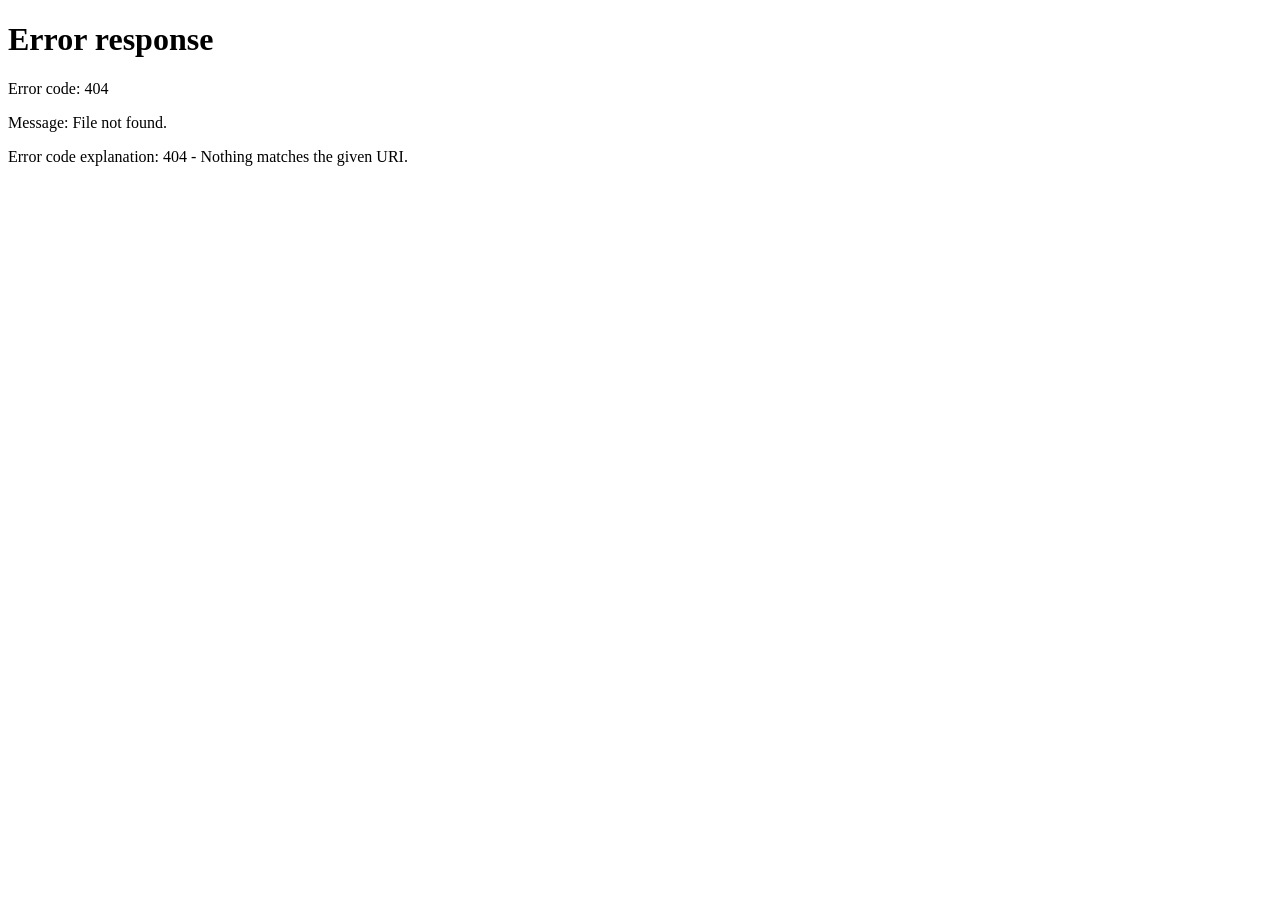
==== public/laporan.html @ 0c18d3c2 "feat: halaman laporan, helper kasir, dan kasir kirim token" ====
```html
<!DOCTYPE html>
<html lang="id">
<head>
<meta charset="UTF-8">
<meta name="viewport" content="width=device-width, initial-scale=1">
<title>Laporan Transaksi - BookPOS</title>
<style>
  body { font-family: system-ui, sans-serif; margin: 0; background: #f4f5f7; color: #1f2937; }
  header { background: #1e293b; color: #fff; padding: 14px 24px; display: flex; justify-content: space-between; align-items: center; }
  header a { color: #cbd5e1; text-decoration: none; font-size: 14px; }
  main { max-width: 1000px; margin: 20px auto; padding: 0 16px; }
  .filter { display: flex; gap: 10px; align-items: end; flex-wrap: wrap; margin-bottom: 16px; }
  .filter label { font-size: 13px; display: flex; flex-direction: column; gap: 4px; }
  input, button { padding: 8px 10px; border: 1px solid #cbd5e1; border-radius: 6px; font-size: 14px; }
  button { background: #2563eb; color: #fff; border: 0; cursor: pointer; }
  .cards { display: grid; grid-template-columns: repeat(auto-fit, minmax(170px, 1fr)); gap: 12px; margin-bottom: 20px; }
  .card { background: #fff; border-radius: 10px; padding: 14px; box-shadow: 0 1px 3px rgba(0,0,0,.08); }
  .card small { color: #64748b; }
  .card strong { display: block; font-size: 20px; margin-top: 4px; }
  section { background: #fff; border-radius: 10px; padding: 16px; margin-bottom: 16px; box-shadow: 0 1px 3px rgba(0,0,0,.08); overflow-x: auto; }
  h2 { font-size: 16px; margin: 0 0 10px; }
  table { width: 100%; border-collapse: collapse; font-size: 14px; }
  th, td { text-align: left; padding: 7px 8px; border-bottom: 1px solid #e5e7eb; }
  td.r, th.r { text-align: right; }
  .bar-row { display: flex; align-items: center; gap: 8px; font-size: 13px; margin: 4px 0; }
  .bar-row .tgl { width: 90px; color: #64748b; }
  .bar { height: 14px; background: #2563eb; border-radius: 3px; min-width: 1px; }
  #pesan { color: #b91c1c; margin-bottom: 12px; }
</style>
</head>
<body>
<header>
  <strong>Laporan Transaksi</strong>
  <a href="/">Kembali ke Kasir</a>
</header>
<main>
  <div class="filter">
    <label>Dari <input type="date" id="dari"></label>
    <label>Sampai <input type="date" id="sampai"></label>
    <button id="btnTampil">Tampilkan</button>
  </div>
  <div id="pesan"></div>

  <div class="cards">
    <div class="card"><small>Jumlah transaksi</small><strong id="kTx">-</strong></div>
    <div class="card"><small>Buku terjual</small><strong id="kBuku">-</strong></div>
    <div class="card"><small>Omzet (sebelum pajak)</small><strong id="kOmzet">-</strong></div>
    <div class="card"><small>Pajak</small><strong id="kPajak">-</strong></div>
    <div class="card"><small>Total penerimaan</small><strong id="kTotal">-</strong></div>
  </div>

  <section>
    <h2>Penjualan per hari</h2>
    <div id="perHari"></div>
  </section>

  <section>
    <h2>Per metode pembayaran</h2>
    <table>
      <thead><tr><th>Metode</th><th class="r">Transaksi</th><th class="r">Total</th></tr></thead>
      <tbody id="perMetode"></tbody>
    </table>
  </section>

  <section>
    <h2>5 buku terlaris</h2>
    <table>
      <thead><tr><th>Judul</th><th>ISBN</th><th class="r">Terjual</th><th class="r">Pendapatan</th></tr></thead>
      <tbody id="terlaris"></tbody>
    </table>
  </section>

  <section>
    <h2>10 transaksi terbaru</h2>
    <table>
      <thead><tr><th>No. Faktur</th><th>Waktu</th><th>Metode</th><th>Kasir</th><th class="r">Total</th></tr></thead>
      <tbody id="terbaru"></tbody>
    </table>
  </section>
</main>

<script src="pos-helper.js"></script>
<script>
  (function () {
    let user = null;
    try { user = JSON.parse(localStorage.getItem("user")); } catch (e) {}
    if (!POS.getToken() || !user) {
      location.replace("/login.html");
    } else if (user.role !== "admin") {
      location.replace("/");
    }
  })();

  const $ = (id) => document.getElementById(id);
  const rp = POS.rupiah;

  function isoLokal(d) {
    const z = new Date(d.getTime() - d.getTimezoneOffset() * 60000);
    return z.toISOString().slice(0, 10);
  }

  function siapkanTabel(tbody) {
    tbody.innerHTML = "";
    return (cells) => {
      const tr = document.createElement("tr");
      cells.forEach(([teks, kanan]) => {
        const td = document.createElement("td");
        td.textContent = teks;
        if (kanan) td.className = "r";
        tr.appendChild(td);
      });
      tbody.appendChild(tr);
    };
  }

  async function muat() {
    $("pesan").textContent = "";
    const url = "/api/reports/summary?dari=" + $("dari").value + "&sampai=" + $("sampai").value;
    let data;
    try {
      const res = await fetch(url, { headers: POS.authHeaders() });
      data = await res.json();
      if (res.status === 401) {
        localStorage.removeItem("token");
        localStorage.removeItem("user");
        location.replace("/login.html");
        return;
      }
      if (!res.ok) throw new Error(data.error || "Gagal memuat laporan");
    } catch (e) {
      $("pesan").textContent = e.message;
      return;
    }

    const r = data.ringkasan;
    $("kTx").textContent = r.jumlah_transaksi;
    $("kBuku").textContent = r.buku_terjual;
    $("kOmzet").textContent = rp(r.omzet);
    $("kPajak").textContent = rp(r.pajak);
    $("kTotal").textContent = rp(r.total);

    const maks = Math.max(1, ...data.per_hari.map((h) => h.total));
    $("perHari").innerHTML = "";
    data.per_hari.forEach((h) => {
      const row = document.createElement("div");
      row.className = "bar-row";
      const tgl = document.createElement("span");
      tgl.className = "tgl";
      tgl.textContent = h.tanggal;
      const bar = document.createElement("div");
      bar.className = "bar";
      bar.style.width = (h.total / maks) * 60 + "%";
      const ket = document.createElement("span");
      ket.textContent = rp(h.total) + " (" + h.jumlah + " transaksi)";
      row.append(tgl, bar, ket);
      $("perHari").appendChild(row);
    });

    let tambah = siapkanTabel($("perMetode"));
    data.per_metode.forEach((m) => tambah([[m.metode], [m.jumlah, 1], [rp(m.total), 1]]));

    tambah = siapkanTabel($("terlaris"));
    data.terlaris.forEach((b) => tambah([[b.judul], [b.isbn], [b.qty, 1], [rp(b.pendapatan), 1]]));

    tambah = siapkanTabel($("terbaru"));
    data.terbaru.forEach((t) =>
      tambah([
        [t.no_faktur],
        [String(t.created_at).replace("T", " ").slice(0, 16)],
        [t.metode_pembayaran],
        [t.kasir_nama],
        [rp(t.total), 1],
      ])
    );
  }

  const hariIni = new Date();
  const tujuhHari = new Date(hariIni.getTime() - 6 * 86400000);
  $("dari").value = isoLokal(tujuhHari);
  $("sampai").value = isoLokal(hariIni);
  $("btnTampil").addEventListener("click", muat);
  muat();
</script>
</body>
</html>
```
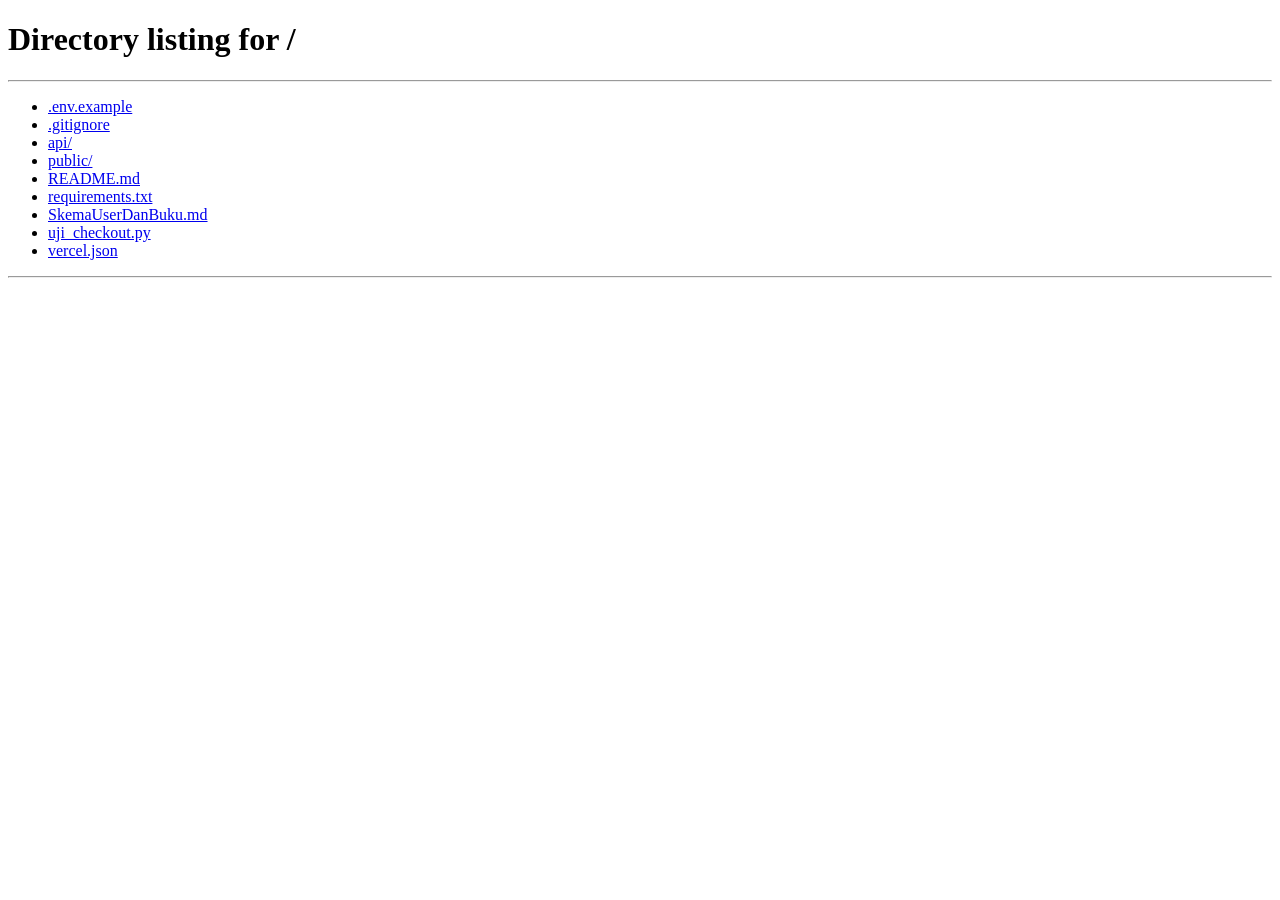
==== commit 35cbc2c5: "fix: mongodb uri, unified sidebar, remove PRO label and seed-data btn, fix cart panel" ====
--- a/public/laporan.html
+++ b/public/laporan.html
@@ -1,187 +1,234 @@
-```html
 <!DOCTYPE html>
 <html lang="id">
 <head>
-<meta charset="UTF-8">
-<meta name="viewport" content="width=device-width, initial-scale=1">
-<title>Laporan Transaksi - BookPOS</title>
-<style>
-  body { font-family: system-ui, sans-serif; margin: 0; background: #f4f5f7; color: #1f2937; }
-  header { background: #1e293b; color: #fff; padding: 14px 24px; display: flex; justify-content: space-between; align-items: center; }
-  header a { color: #cbd5e1; text-decoration: none; font-size: 14px; }
-  main { max-width: 1000px; margin: 20px auto; padding: 0 16px; }
-  .filter { display: flex; gap: 10px; align-items: end; flex-wrap: wrap; margin-bottom: 16px; }
-  .filter label { font-size: 13px; display: flex; flex-direction: column; gap: 4px; }
-  input, button { padding: 8px 10px; border: 1px solid #cbd5e1; border-radius: 6px; font-size: 14px; }
-  button { background: #2563eb; color: #fff; border: 0; cursor: pointer; }
-  .cards { display: grid; grid-template-columns: repeat(auto-fit, minmax(170px, 1fr)); gap: 12px; margin-bottom: 20px; }
-  .card { background: #fff; border-radius: 10px; padding: 14px; box-shadow: 0 1px 3px rgba(0,0,0,.08); }
-  .card small { color: #64748b; }
-  .card strong { display: block; font-size: 20px; margin-top: 4px; }
-  section { background: #fff; border-radius: 10px; padding: 16px; margin-bottom: 16px; box-shadow: 0 1px 3px rgba(0,0,0,.08); overflow-x: auto; }
-  h2 { font-size: 16px; margin: 0 0 10px; }
-  table { width: 100%; border-collapse: collapse; font-size: 14px; }
-  th, td { text-align: left; padding: 7px 8px; border-bottom: 1px solid #e5e7eb; }
-  td.r, th.r { text-align: right; }
-  .bar-row { display: flex; align-items: center; gap: 8px; font-size: 13px; margin: 4px 0; }
-  .bar-row .tgl { width: 90px; color: #64748b; }
-  .bar { height: 14px; background: #2563eb; border-radius: 3px; min-width: 1px; }
-  #pesan { color: #b91c1c; margin-bottom: 12px; }
-</style>
+  <meta charset="UTF-8">
+  <meta name="viewport" content="width=device-width, initial-scale=1">
+  <title>Laporan Penjualan - BookPOS</title>
+  <link rel="stylesheet" href="style.css">
+  <style>
+    /* Page-specific overrides */
+    .lp-shell { display: flex; height: 100vh; overflow: hidden; }
+    .lp-main  { flex: 1; height: 100vh; overflow-y: auto; display: flex; flex-direction: column; }
+    .lp-topbar {
+      height: 48px; min-height: 48px; background: #fff; border-bottom: 1px solid #e2e8f0;
+      display: flex; align-items: center; padding: 0 20px;
+      font-size: 14px; font-weight: 700; color: #111827; flex-shrink: 0;
+    }
+    .lp-body { flex: 1; padding: 20px 24px; overflow-y: auto; }
+  </style>
 </head>
 <body>
-<header>
-  <strong>Laporan Transaksi</strong>
-  <a href="/">Kembali ke Kasir</a>
-</header>
-<main>
-  <div class="filter">
-    <label>Dari <input type="date" id="dari"></label>
-    <label>Sampai <input type="date" id="sampai"></label>
-    <button id="btnTampil">Tampilkan</button>
-  </div>
-  <div id="pesan"></div>
-
-  <div class="cards">
-    <div class="card"><small>Jumlah transaksi</small><strong id="kTx">-</strong></div>
-    <div class="card"><small>Buku terjual</small><strong id="kBuku">-</strong></div>
-    <div class="card"><small>Omzet (sebelum pajak)</small><strong id="kOmzet">-</strong></div>
-    <div class="card"><small>Pajak</small><strong id="kPajak">-</strong></div>
-    <div class="card"><small>Total penerimaan</small><strong id="kTotal">-</strong></div>
-  </div>
-
-  <section>
-    <h2>Penjualan per hari</h2>
-    <div id="perHari"></div>
-  </section>
-
-  <section>
-    <h2>Per metode pembayaran</h2>
-    <table>
-      <thead><tr><th>Metode</th><th class="r">Transaksi</th><th class="r">Total</th></tr></thead>
-      <tbody id="perMetode"></tbody>
-    </table>
-  </section>
-
-  <section>
-    <h2>5 buku terlaris</h2>
-    <table>
-      <thead><tr><th>Judul</th><th>ISBN</th><th class="r">Terjual</th><th class="r">Pendapatan</th></tr></thead>
-      <tbody id="terlaris"></tbody>
-    </table>
-  </section>
-
-  <section>
-    <h2>10 transaksi terbaru</h2>
-    <table>
-      <thead><tr><th>No. Faktur</th><th>Waktu</th><th>Metode</th><th>Kasir</th><th class="r">Total</th></tr></thead>
-      <tbody id="terbaru"></tbody>
-    </table>
-  </section>
-</main>
+<script src="/auth.js"></script>
+<script>
+  if (!localStorage.getItem("token")) location.replace("/login.html");
+  let _user = null;
+  try { _user = JSON.parse(localStorage.getItem("user")); } catch(e) {}
+  if (!_user || _user.role !== "admin") location.replace("/");
+</script>
+
+<div class="lp-shell">
+  <!-- SIDEBAR -->
+  <aside class="sidebar">
+    <div class="sidebar-inner">
+      <div class="sidebar-brand">
+        <div class="sidebar-brand-icon">📚</div>
+        <div>
+          <div class="sidebar-brand-name">BookPOS</div>
+          <div class="sidebar-brand-sub">Laporan & Analitik</div>
+        </div>
+      </div>
+      <nav class="sidebar-nav">
+        <div class="nav-label-section">Menu</div>
+        <a href="/" class="sidebar-link">
+          <span class="nav-icon">🛒</span>
+          <span class="nav-text">Kasir / POS</span>
+        </a>
+        <a href="/master.html" class="sidebar-link">
+          <span class="nav-icon">📦</span>
+          <span class="nav-text">Master Data</span>
+        </a>
+        <a href="/laporan.html" class="sidebar-link active">
+          <span class="nav-icon">📊</span>
+          <span class="nav-text">Laporan</span>
+        </a>
+      </nav>
+      <div class="sidebar-footer">
+        <div class="sidebar-user">
+          <div class="user-avatar" id="uAvatar">A</div>
+          <div class="user-info">
+            <div class="user-name" id="uName">Administrator</div>
+            <div class="user-role">ADMIN</div>
+          </div>
+          <button class="btn-logout" onclick="logout()">Keluar</button>
+        </div>
+        <div class="sidebar-meta">
+          <div class="sidebar-clock" id="live_clock">00:00:00</div>
+          <div id="db_status_pill"><span class="status-pill status-offline">Memeriksa...</span></div>
+        </div>
+      </div>
+    </div>
+  </aside>
+
+  <!-- MAIN CONTENT -->
+  <div class="lp-main">
+    <div class="lp-topbar">📊 Laporan & Analitik Penjualan</div>
+    <div class="lp-body">
+
+      <!-- Filter -->
+      <div class="lp-filter">
+        <label>Dari Tanggal<input type="date" id="dari"></label>
+        <label>Sampai Tanggal<input type="date" id="sampai"></label>
+        <button class="lp-btn" id="btnTampil">🔍 Tampilkan</button>
+      </div>
+      <div id="lp-pesan"></div>
+
+      <!-- KPI Cards -->
+      <div class="lp-cards">
+        <div class="lp-card"><small>Transaksi</small><strong id="kTx">-</strong></div>
+        <div class="lp-card"><small>Buku Terjual</small><strong id="kBuku">-</strong></div>
+        <div class="lp-card"><small>Omzet Bersih</small><strong id="kOmzet">-</strong></div>
+        <div class="lp-card"><small>Pajak</small><strong id="kPajak">-</strong></div>
+        <div class="lp-card highlight"><small>Total Penerimaan</small><strong id="kTotal">-</strong></div>
+      </div>
+
+      <!-- Chart: Per Hari -->
+      <div class="lp-section">
+        <h2>📈 Penjualan per Hari</h2>
+        <div id="perHari"></div>
+      </div>
+
+      <!-- Per Metode -->
+      <div class="lp-section">
+        <h2>💳 Per Metode Pembayaran</h2>
+        <table class="lp-table">
+          <thead><tr><th>Metode</th><th class="r">Transaksi</th><th class="r">Total</th></tr></thead>
+          <tbody id="perMetode"></tbody>
+        </table>
+      </div>
+
+      <!-- Terlaris -->
+      <div class="lp-section">
+        <h2>🏆 5 Buku Terlaris</h2>
+        <table class="lp-table">
+          <thead><tr><th>Judul</th><th>ISBN</th><th class="r">Terjual</th><th class="r">Pendapatan</th></tr></thead>
+          <tbody id="terlaris"></tbody>
+        </table>
+      </div>
+
+      <!-- Transaksi Terbaru -->
+      <div class="lp-section">
+        <h2>🕒 10 Transaksi Terakhir</h2>
+        <table class="lp-table">
+          <thead><tr><th>No. Faktur</th><th>Waktu</th><th>Metode</th><th>Kasir</th><th class="r">Total</th></tr></thead>
+          <tbody id="terbaru"></tbody>
+        </table>
+      </div>
+
+    </div><!-- /lp-body -->
+  </div><!-- /lp-main -->
+</div><!-- /lp-shell -->
 
 <script src="pos-helper.js"></script>
 <script>
-  (function () {
-    let user = null;
-    try { user = JSON.parse(localStorage.getItem("user")); } catch (e) {}
-    if (!POS.getToken() || !user) {
-      location.replace("/login.html");
-    } else if (user.role !== "admin") {
-      location.replace("/");
-    }
-  })();
-
-  const $ = (id) => document.getElementById(id);
-  const rp = POS.rupiah;
-
-  function isoLokal(d) {
-    const z = new Date(d.getTime() - d.getTimezoneOffset() * 60000);
-    return z.toISOString().slice(0, 10);
+(function() {
+  const u = JSON.parse(localStorage.getItem("user")||"null");
+  if (u) {
+    const nm = document.getElementById("uName"), av = document.getElementById("uAvatar");
+    if (nm) nm.textContent = u.nama || "Administrator";
+    if (av) av.textContent = (u.nama||"A").charAt(0).toUpperCase();
   }
-
-  function siapkanTabel(tbody) {
-    tbody.innerHTML = "";
-    return (cells) => {
-      const tr = document.createElement("tr");
-      cells.forEach(([teks, kanan]) => {
-        const td = document.createElement("td");
-        td.textContent = teks;
-        if (kanan) td.className = "r";
-        tr.appendChild(td);
-      });
-      tbody.appendChild(tr);
-    };
-  }
-
-  async function muat() {
-    $("pesan").textContent = "";
-    const url = "/api/reports/summary?dari=" + $("dari").value + "&sampai=" + $("sampai").value;
-    let data;
-    try {
-      const res = await fetch(url, { headers: POS.authHeaders() });
-      data = await res.json();
-      if (res.status === 401) {
-        localStorage.removeItem("token");
-        localStorage.removeItem("user");
-        location.replace("/login.html");
-        return;
-      }
-      if (!res.ok) throw new Error(data.error || "Gagal memuat laporan");
-    } catch (e) {
-      $("pesan").textContent = e.message;
-      return;
-    }
-
-    const r = data.ringkasan;
-    $("kTx").textContent = r.jumlah_transaksi;
-    $("kBuku").textContent = r.buku_terjual;
-    $("kOmzet").textContent = rp(r.omzet);
-    $("kPajak").textContent = rp(r.pajak);
-    $("kTotal").textContent = rp(r.total);
-
-    const maks = Math.max(1, ...data.per_hari.map((h) => h.total));
-    $("perHari").innerHTML = "";
-    data.per_hari.forEach((h) => {
-      const row = document.createElement("div");
-      row.className = "bar-row";
-      const tgl = document.createElement("span");
-      tgl.className = "tgl";
-      tgl.textContent = h.tanggal;
-      const bar = document.createElement("div");
-      bar.className = "bar";
-      bar.style.width = (h.total / maks) * 60 + "%";
-      const ket = document.createElement("span");
-      ket.textContent = rp(h.total) + " (" + h.jumlah + " transaksi)";
-      row.append(tgl, bar, ket);
-      $("perHari").appendChild(row);
-    });
-
-    let tambah = siapkanTabel($("perMetode"));
-    data.per_metode.forEach((m) => tambah([[m.metode], [m.jumlah, 1], [rp(m.total), 1]]));
-
-    tambah = siapkanTabel($("terlaris"));
-    data.terlaris.forEach((b) => tambah([[b.judul], [b.isbn], [b.qty, 1], [rp(b.pendapatan), 1]]));
-
-    tambah = siapkanTabel($("terbaru"));
-    data.terbaru.forEach((t) =>
-      tambah([
-        [t.no_faktur],
-        [String(t.created_at).replace("T", " ").slice(0, 16)],
-        [t.metode_pembayaran],
-        [t.kasir_nama],
-        [rp(t.total), 1],
-      ])
-    );
-  }
-
-  const hariIni = new Date();
-  const tujuhHari = new Date(hariIni.getTime() - 6 * 86400000);
-  $("dari").value = isoLokal(tujuhHari);
-  $("sampai").value = isoLokal(hariIni);
-  $("btnTampil").addEventListener("click", muat);
-  muat();
+})();
+
+function logout() {
+  localStorage.removeItem("token");
+  localStorage.removeItem("user");
+  location.replace("/login.html");
+}
+
+function startLiveClock() {
+  const tick = () => {
+    const el = document.getElementById("live_clock");
+    if (el) el.textContent = new Date().toLocaleTimeString("id-ID",{hour:"2-digit",minute:"2-digit",second:"2-digit"});
+  };
+  tick(); setInterval(tick, 1000);
+}
+startLiveClock();
+
+async function checkHealth() {
+  try {
+    const r = await fetch("/api/health"), h = await r.json();
+    const el = document.getElementById("db_status_pill");
+    if (el) el.innerHTML = h.database_connected
+      ? '<span class="status-pill status-online">● Online</span>'
+      : '<span class="status-pill status-offline">⚠ Offline</span>';
+  } catch(e) {}
+}
+checkHealth();
+
+const $ = id => document.getElementById(id);
+const rp = n => "Rp\u00a0" + (parseInt(n)||0).toLocaleString("id-ID");
+
+function isoLokal(d) {
+  return new Date(d.getTime() - d.getTimezoneOffset()*60000).toISOString().slice(0,10);
+}
+
+function addRows(tbody, cells) {
+  const tr = document.createElement("tr");
+  cells.forEach(([v, right]) => {
+    const td = document.createElement("td");
+    td.textContent = v; if (right) td.className = "r";
+    tr.appendChild(td);
+  });
+  tbody.appendChild(tr);
+}
+
+async function muat() {
+  $("lp-pesan").textContent = "";
+  const url = "/api/reports/summary?dari=" + $("dari").value + "&sampai=" + $("sampai").value;
+  let data;
+  try {
+    const res = await fetch(url, { headers: POS.authHeaders() });
+    data = await res.json();
+    if (res.status === 401) { logout(); return; }
+    if (!res.ok) throw new Error(data.error || "Gagal");
+  } catch(e) { $("lp-pesan").textContent = e.message; return; }
+
+  const r = data.ringkasan;
+  $("kTx").textContent    = r.jumlah_transaksi;
+  $("kBuku").textContent  = r.buku_terjual;
+  $("kOmzet").textContent = rp(r.omzet);
+  $("kPajak").textContent = rp(r.pajak);
+  $("kTotal").textContent = rp(r.total);
+
+  const maks = Math.max(1, ...data.per_hari.map(h => h.total));
+  $("perHari").innerHTML = "";
+  data.per_hari.forEach(h => {
+    const row = document.createElement("div"); row.className = "bar-row";
+    const tgl = document.createElement("span"); tgl.className = "tgl"; tgl.textContent = h.tanggal;
+    const bar = document.createElement("div"); bar.className = "bar"; bar.style.width = (h.total/maks*60)+"%";
+    const val = document.createElement("span"); val.className = "bar-val"; val.textContent = rp(h.total) + " (" + h.jumlah + " transaksi)";
+    row.append(tgl, bar, val); $("perHari").appendChild(row);
+  });
+
+  const pm = $("perMetode"); pm.innerHTML = "";
+  data.per_metode.forEach(m => addRows(pm, [[m.metode],[m.jumlah,true],[rp(m.total),true]]));
+
+  const tl = $("terlaris"); tl.innerHTML = "";
+  data.terlaris.forEach(b => addRows(tl, [[b.judul],[b.isbn],[b.qty,true],[rp(b.pendapatan),true]]));
+
+  const tb = $("terbaru"); tb.innerHTML = "";
+  data.terbaru.forEach(t => addRows(tb, [
+    [t.no_faktur],[String(t.created_at).replace("T"," ").slice(0,16)],
+    [t.metode_pembayaran],[t.kasir_nama],[rp(t.total),true]
+  ]));
+}
+
+const hariIni   = new Date();
+const tujuhHari = new Date(hariIni.getTime() - 6*86400000);
+$("dari").value    = isoLokal(tujuhHari);
+$("sampai").value  = isoLokal(hariIni);
+$("btnTampil").addEventListener("click", muat);
+muat();
 </script>
 </body>
-</html>
-```+</html>
--- a/public/style.css
+++ b/public/style.css
@@ -0,0 +1,849 @@
+@import url('https://fonts.googleapis.com/css2?family=Inter:wght@400;500;600;700;800&family=JetBrains+Mono:wght@400;500;600;700&display=swap');
+
+/* ============================================================
+   RESET & ROOT VARIABLES
+   ============================================================ */
+:root {
+  --font-main: 'Inter', -apple-system, BlinkMacSystemFont, 'Segoe UI', sans-serif;
+  --font-mono: 'JetBrains Mono', 'Courier New', monospace;
+
+  /* Sidebar */
+  --sidebar-bg: #111827;
+  --sidebar-border: #1f2937;
+  --sidebar-w: 220px;
+
+  /* Colors */
+  --primary: #2563eb;
+  --primary-dark: #1d4ed8;
+  --success: #16a34a;
+  --success-light: #dcfce7;
+  --danger: #dc2626;
+  --danger-light: #fee2e2;
+  --warning: #d97706;
+  --warning-light: #fef3c7;
+
+  /* Surfaces */
+  --bg-app: #f1f5f9;
+  --bg-white: #ffffff;
+  --border: #e2e8f0;
+  --text-dark: #111827;
+  --text-mid: #374151;
+  --text-muted: #6b7280;
+}
+
+* { box-sizing: border-box; margin: 0; padding: 0; }
+
+html, body {
+  height: 100%;
+  width: 100%;
+  overflow: hidden;
+  font-family: var(--font-main) !important;
+  background: var(--bg-app);
+  color: var(--text-dark);
+}
+
+/* Force all Webix elements to use our font */
+.webix_view, .webix_el_label, .webix_el_text,
+.webix_el_button, .webix_dt_header, .webix_table_cell {
+  font-family: var(--font-main) !important;
+}
+
+/* ============================================================
+   APP SHELL: sidebar + content
+   ============================================================ */
+.app-shell {
+  display: flex;
+  height: 100vh;
+  width: 100vw;
+  overflow: hidden;
+}
+
+/* ============================================================
+   SIDEBAR
+   ============================================================ */
+.sidebar {
+  width: var(--sidebar-w);
+  min-width: var(--sidebar-w);
+  height: 100vh;
+  background: var(--sidebar-bg);
+  border-right: 1px solid var(--sidebar-border);
+  display: flex;
+  flex-direction: column;
+  flex-shrink: 0;
+  overflow: hidden;
+}
+
+/* For Webix template sidebar container */
+.pos-sidebar-container,
+.webix_view.pos-sidebar-container {
+  background: var(--sidebar-bg) !important;
+  border-right: 1px solid var(--sidebar-border) !important;
+}
+
+/* Sidebar inner wrapper (flexbox column) */
+.sidebar-inner {
+  display: flex;
+  flex-direction: column;
+  height: 100%;
+  padding: 0;
+  overflow: hidden;
+}
+
+/* Brand area */
+.sidebar-brand {
+  display: flex;
+  align-items: center;
+  gap: 10px;
+  padding: 18px 16px 14px;
+  border-bottom: 1px solid var(--sidebar-border);
+  flex-shrink: 0;
+}
+
+.sidebar-brand-icon {
+  width: 36px;
+  height: 36px;
+  border-radius: 8px;
+  background: var(--primary);
+  display: flex;
+  align-items: center;
+  justify-content: center;
+  font-size: 18px;
+  flex-shrink: 0;
+}
+
+.sidebar-brand-name {
+  font-size: 15px;
+  font-weight: 800;
+  color: #f9fafb;
+  letter-spacing: -0.3px;
+  line-height: 1;
+}
+
+.sidebar-brand-sub {
+  font-size: 10px;
+  color: #6b7280;
+  margin-top: 2px;
+  font-weight: 500;
+}
+
+/* Nav section */
+.sidebar-nav {
+  flex: 1;
+  overflow-y: auto;
+  padding: 10px 10px;
+  display: flex;
+  flex-direction: column;
+  gap: 2px;
+}
+
+.sidebar-nav::-webkit-scrollbar { width: 4px; }
+.sidebar-nav::-webkit-scrollbar-track { background: transparent; }
+.sidebar-nav::-webkit-scrollbar-thumb { background: #374151; border-radius: 4px; }
+
+.nav-label-section {
+  font-size: 10px;
+  font-weight: 700;
+  color: #4b5563;
+  text-transform: uppercase;
+  letter-spacing: 0.8px;
+  padding: 8px 8px 4px;
+}
+
+.sidebar-link {
+  display: flex;
+  align-items: center;
+  gap: 10px;
+  padding: 9px 10px;
+  border-radius: 6px;
+  color: #9ca3af;
+  text-decoration: none;
+  font-size: 13px;
+  font-weight: 500;
+  cursor: pointer;
+  transition: background 0.15s, color 0.15s;
+  border: none;
+  background: none;
+  width: 100%;
+  text-align: left;
+  white-space: nowrap;
+}
+
+.sidebar-link:hover {
+  background: #1f2937;
+  color: #f3f4f6;
+}
+
+.sidebar-link.active {
+  background: #1e3a8a;
+  color: #dbeafe;
+  font-weight: 600;
+}
+
+.sidebar-link.active .nav-icon { color: #60a5fa; }
+
+.nav-icon {
+  font-size: 15px;
+  width: 20px;
+  text-align: center;
+  flex-shrink: 0;
+}
+
+.nav-text { flex: 1; }
+
+.nav-kbd {
+  font-size: 10px;
+  background: rgba(255,255,255,0.08);
+  padding: 1px 5px;
+  border-radius: 3px;
+  font-family: var(--font-mono);
+  color: #9ca3af;
+}
+
+/* Footer / user card */
+.sidebar-footer {
+  flex-shrink: 0;
+  border-top: 1px solid var(--sidebar-border);
+  padding: 12px 10px;
+}
+
+.sidebar-user {
+  display: flex;
+  align-items: center;
+  gap: 8px;
+  padding: 8px;
+  border-radius: 6px;
+  background: #1f2937;
+  margin-bottom: 8px;
+}
+
+.user-avatar {
+  width: 30px;
+  height: 30px;
+  border-radius: 50%;
+  background: var(--primary);
+  color: #fff;
+  display: flex;
+  align-items: center;
+  justify-content: center;
+  font-weight: 700;
+  font-size: 12px;
+  flex-shrink: 0;
+}
+
+.user-info { flex: 1; min-width: 0; }
+
+.user-name {
+  font-size: 12px;
+  font-weight: 600;
+  color: #f3f4f6;
+  white-space: nowrap;
+  overflow: hidden;
+  text-overflow: ellipsis;
+}
+
+.user-role {
+  font-size: 10px;
+  color: #60a5fa;
+  font-weight: 600;
+  text-transform: uppercase;
+}
+
+.btn-logout {
+  background: rgba(220,38,38,0.12);
+  border: 1px solid rgba(220,38,38,0.25);
+  color: #f87171;
+  padding: 4px 8px;
+  border-radius: 5px;
+  font-size: 11px;
+  font-weight: 600;
+  cursor: pointer;
+  transition: all 0.15s;
+  white-space: nowrap;
+}
+
+.btn-logout:hover {
+  background: rgba(220,38,38,0.3);
+  color: #fff;
+}
+
+.sidebar-meta {
+  display: flex;
+  flex-direction: column;
+  gap: 4px;
+}
+
+.sidebar-clock {
+  font-family: var(--font-mono);
+  font-size: 11px;
+  color: #6b7280;
+}
+
+.status-pill {
+  display: inline-flex;
+  align-items: center;
+  gap: 4px;
+  font-size: 10px;
+  font-weight: 600;
+  padding: 2px 7px;
+  border-radius: 9999px;
+}
+
+.status-online {
+  background: rgba(22,163,74,0.15);
+  color: #4ade80;
+  border: 1px solid rgba(22,163,74,0.25);
+}
+
+.status-offline {
+  background: rgba(245,158,11,0.15);
+  color: #fbbf24;
+  border: 1px solid rgba(245,158,11,0.25);
+}
+
+/* ============================================================
+   MAIN CONTENT AREA
+   ============================================================ */
+.content-main {
+  flex: 1;
+  height: 100vh;
+  overflow: hidden;
+  display: flex;
+  flex-direction: column;
+}
+
+/* ============================================================
+   TOP HEADER BAR (inside content-main)
+   ============================================================ */
+.topbar {
+  height: 48px;
+  min-height: 48px;
+  background: var(--bg-white);
+  border-bottom: 1px solid var(--border);
+  display: flex;
+  align-items: center;
+  padding: 0 16px;
+  gap: 12px;
+  flex-shrink: 0;
+}
+
+.topbar-title {
+  font-size: 14px;
+  font-weight: 700;
+  color: var(--text-dark);
+}
+
+.topbar-spacer { flex: 1; }
+
+.topbar-btn {
+  padding: 6px 12px;
+  border-radius: 6px;
+  border: 1px solid var(--border);
+  background: var(--bg-white);
+  color: var(--text-mid);
+  font-size: 12px;
+  font-weight: 600;
+  cursor: pointer;
+  transition: all 0.15s;
+  font-family: var(--font-main);
+}
+
+.topbar-btn:hover {
+  background: var(--bg-app);
+  border-color: #cbd5e1;
+}
+
+.kbd-hint {
+  font-size: 11px;
+  background: #f1f5f9;
+  border: 1px solid #cbd5e1;
+  color: #64748b;
+  padding: 2px 7px;
+  border-radius: 4px;
+  font-family: var(--font-mono);
+}
+
+/* ============================================================
+   WEBIX: POS TOOLBAR OVERRIDES
+   ============================================================ */
+.pos-topbar {
+  background: var(--bg-white) !important;
+  border-bottom: 1px solid var(--border) !important;
+}
+
+.pos-topbar .webix_el_label {
+  font-size: 14px !important;
+  font-weight: 700 !important;
+  color: var(--text-dark) !important;
+}
+
+/* ============================================================
+   DATATABLE POLISH
+   ============================================================ */
+.webix_dtable .webix_ss_header .webix_hcell {
+  font-size: 11px !important;
+  font-weight: 700 !important;
+  text-transform: uppercase !important;
+  letter-spacing: 0.4px !important;
+  color: #475569 !important;
+  background: #f8fafc !important;
+  border-bottom: 2px solid #e2e8f0 !important;
+}
+
+.webix_dtable .webix_table_cell {
+  font-size: 13px !important;
+  border-bottom: 1px solid #f1f5f9 !important;
+  color: var(--text-mid) !important;
+}
+
+.webix_dtable .webix_row_select .webix_table_cell {
+  background: #eff6ff !important;
+}
+
+/* ============================================================
+   BADGES & PILLS
+   ============================================================ */
+.stock-badge {
+  display: inline-block;
+  padding: 2px 8px;
+  border-radius: 9999px;
+  font-size: 11px;
+  font-weight: 700;
+}
+
+.stock-in { background: var(--success-light); color: #15803d; }
+.stock-low { background: var(--warning-light); color: #92400e; }
+.stock-out { background: var(--danger-light); color: #991b1b; }
+
+.status-aktif-badge {
+  display: inline-block;
+  padding: 2px 8px;
+  border-radius: 9999px;
+  font-size: 11px;
+  font-weight: 700;
+  background: var(--success-light);
+  color: #15803d;
+}
+
+.status-nonaktif-badge {
+  display: inline-block;
+  padding: 2px 8px;
+  border-radius: 9999px;
+  font-size: 11px;
+  font-weight: 700;
+  background: #f1f5f9;
+  color: #94a3b8;
+}
+
+.category-tag {
+  background: #eff6ff;
+  color: #1d4ed8;
+  padding: 2px 8px;
+  border-radius: 4px;
+  font-size: 11px;
+  font-weight: 600;
+}
+
+.isbn-text {
+  font-family: var(--font-mono);
+  font-size: 11px;
+  color: #64748b;
+  letter-spacing: 0.3px;
+}
+
+.price-text {
+  font-family: var(--font-mono);
+  font-weight: 700;
+  color: var(--text-dark);
+}
+
+/* ============================================================
+   ACTION BUTTONS (inside tables)
+   ============================================================ */
+.action-btn {
+  cursor: pointer;
+  padding: 4px 8px;
+  border-radius: 4px;
+  display: inline-flex;
+  align-items: center;
+  justify-content: center;
+  font-size: 12px;
+  transition: background 0.12s;
+  user-select: none;
+  border: none;
+  background: none;
+}
+
+.action-btn:hover { background: #f1f5f9; }
+
+.action-btn.add-cart {
+  background: var(--primary);
+  color: #fff;
+  font-weight: 700;
+  font-size: 11px;
+  padding: 3px 10px;
+  border-radius: 5px;
+}
+
+.action-btn.add-cart:hover { background: var(--primary-dark); }
+
+.action-btn.del:hover { background: var(--danger-light); color: var(--danger); }
+.action-btn.restore:hover { background: var(--success-light); color: var(--success); }
+
+/* ============================================================
+   CART PANEL (right column)
+   ============================================================ */
+.cart-panel {
+  background: var(--bg-white);
+  border-left: 1px solid var(--border);
+  display: flex;
+  flex-direction: column;
+  height: 100%;
+}
+
+.cart-header {
+  display: flex;
+  align-items: center;
+  justify-content: space-between;
+  padding: 10px 14px;
+  border-bottom: 1px solid var(--border);
+  flex-shrink: 0;
+}
+
+.cart-title {
+  font-size: 13px;
+  font-weight: 700;
+  color: var(--text-dark);
+}
+
+.btn-clear-cart {
+  font-size: 11px;
+  font-weight: 700;
+  padding: 4px 10px;
+  border-radius: 5px;
+  border: 1px solid rgba(220,38,38,0.3);
+  background: rgba(220,38,38,0.07);
+  color: #dc2626;
+  cursor: pointer;
+  transition: all 0.15s;
+}
+
+.btn-clear-cart:hover { background: rgba(220,38,38,0.15); }
+
+/* Cart datatable area */
+.cart-header-title { font-weight: 700; font-size: 13px; color: var(--text-dark); }
+.cart-table-area { flex: 1; overflow: hidden; }
+
+/* Total Box */
+.total-box {
+  background: linear-gradient(135deg, #1e3a8a 0%, #1e40af 100%);
+  color: #fff;
+  padding: 12px 14px;
+  flex-shrink: 0;
+}
+
+.total-label {
+  font-size: 10px;
+  font-weight: 700;
+  text-transform: uppercase;
+  letter-spacing: 1px;
+  color: #93c5fd;
+}
+
+.total-amount {
+  font-family: var(--font-mono);
+  font-size: 26px;
+  font-weight: 800;
+  color: #4ade80;
+  margin-top: 2px;
+  line-height: 1.1;
+}
+
+.total-detail {
+  font-size: 10px;
+  color: #93c5fd;
+  margin-top: 4px;
+}
+
+/* Webix-specific total display */
+.total-due-box {
+  background: linear-gradient(135deg, #1e3a8a 0%, #1e40af 100%);
+  color: #fff;
+  padding: 10px 14px;
+  text-align: right;
+}
+
+.total-due-label {
+  font-size: 10px;
+  font-weight: 700;
+  text-transform: uppercase;
+  letter-spacing: 1px;
+  color: #93c5fd;
+}
+
+.total-due-amount {
+  font-family: var(--font-mono);
+  font-size: 24px;
+  font-weight: 800;
+  color: #4ade80;
+  margin-top: 2px;
+}
+
+/* Payment Section */
+.payment-section { flex-shrink: 0; }
+
+/* Quick cash buttons */
+.quick-cash-btn button {
+  font-family: var(--font-mono) !important;
+  font-weight: 600 !important;
+  font-size: 11px !important;
+  background: #f8fafc !important;
+  color: var(--text-mid) !important;
+  border: 1px solid #cbd5e1 !important;
+  border-radius: 5px !important;
+}
+
+.quick-cash-btn button:hover {
+  background: #e2e8f0 !important;
+  color: var(--text-dark) !important;
+}
+
+/* Pay button */
+.pay-btn button {
+  background: linear-gradient(135deg, #16a34a 0%, #15803d 100%) !important;
+  color: #fff !important;
+  font-weight: 700 !important;
+  font-size: 14px !important;
+  border-radius: 8px !important;
+  letter-spacing: 0.3px !important;
+  box-shadow: 0 2px 8px rgba(22,163,74,0.3) !important;
+  transition: all 0.15s ease !important;
+}
+
+.pay-btn button:hover {
+  background: #15803d !important;
+  box-shadow: 0 4px 12px rgba(22,163,74,0.4) !important;
+}
+
+/* Secondary toolbar buttons */
+.secondary-toolbar-btn { font-weight: 600 !important; border-radius: 5px !important; }
+
+/* ============================================================
+   KPI CARDS (master.html)
+   ============================================================ */
+.kpi-card {
+  background: var(--bg-white);
+  border: 1px solid var(--border);
+  border-radius: 8px;
+  padding: 12px 14px;
+  display: flex;
+  flex-direction: column;
+  justify-content: center;
+}
+
+.kpi-title {
+  font-size: 10px;
+  text-transform: uppercase;
+  letter-spacing: 0.6px;
+  color: var(--text-muted);
+  font-weight: 700;
+}
+
+.kpi-value {
+  font-size: 20px;
+  font-weight: 800;
+  font-family: var(--font-mono);
+  color: var(--text-dark);
+  margin-top: 4px;
+}
+
+/* ============================================================
+   RECEIPT / STRUK
+   ============================================================ */
+.receipt-paper {
+  background: #fff;
+  width: 300px;
+  margin: 0 auto;
+  padding: 20px 16px;
+  font-family: var(--font-mono);
+  font-size: 12px;
+  color: #111;
+  border: 1px solid #e5e7eb;
+  border-radius: 4px;
+}
+
+.receipt-header { text-align: center; margin-bottom: 12px; }
+.receipt-store-name { font-size: 16px; font-weight: 800; letter-spacing: 1px; }
+.receipt-sub { font-size: 10px; color: #6b7280; margin-top: 2px; }
+.receipt-divider { border-top: 1px dashed #9ca3af; margin: 8px 0; }
+.receipt-row { display: flex; justify-content: space-between; margin-bottom: 3px; font-size: 11px; }
+.receipt-total-row { display: flex; justify-content: space-between; font-size: 13px; font-weight: 800; margin-top: 4px; padding-top: 4px; border-top: 1px dashed #374151; }
+.receipt-footer { text-align: center; font-size: 10px; color: #6b7280; margin-top: 12px; }
+
+/* ============================================================
+   PRINT
+   ============================================================ */
+@media print {
+  body * { visibility: hidden; }
+  .receipt-paper, .receipt-paper * { visibility: visible; }
+  .receipt-paper {
+    position: absolute; left: 0; top: 0; width: 100%;
+    box-shadow: none; border: none; padding: 0;
+  }
+  .no-print { display: none !important; }
+}
+
+/* ============================================================
+   ANIMATIONS
+   ============================================================ */
+@keyframes pulse-slow {
+  0%, 100% { opacity: 1; }
+  50% { opacity: 0.65; }
+}
+
+.stock-low { animation: pulse-slow 2s infinite ease-in-out; }
+
+/* laporan.html specific */
+.lp-content { max-width: 100%; padding: 20px 24px; }
+
+.lp-filter {
+  display: flex;
+  gap: 12px;
+  align-items: flex-end;
+  flex-wrap: wrap;
+  background: var(--bg-white);
+  padding: 14px 18px;
+  border-radius: 8px;
+  border: 1px solid var(--border);
+  margin-bottom: 20px;
+}
+
+.lp-filter label {
+  font-size: 11px;
+  font-weight: 700;
+  color: #475569;
+  display: flex;
+  flex-direction: column;
+  gap: 5px;
+  text-transform: uppercase;
+  letter-spacing: 0.3px;
+}
+
+.lp-filter input[type="date"] {
+  padding: 7px 10px;
+  border: 1px solid var(--border);
+  border-radius: 6px;
+  font-size: 13px;
+  outline: none;
+  font-family: var(--font-main);
+  color: var(--text-dark);
+}
+
+.lp-filter input[type="date"]:focus {
+  border-color: var(--primary);
+  box-shadow: 0 0 0 3px rgba(37,99,235,0.12);
+}
+
+.lp-btn {
+  padding: 9px 18px;
+  background: var(--primary);
+  color: #fff;
+  border: none;
+  border-radius: 6px;
+  font-size: 13px;
+  font-weight: 700;
+  cursor: pointer;
+  transition: background 0.15s;
+}
+
+.lp-btn:hover { background: var(--primary-dark); }
+
+.lp-cards {
+  display: grid;
+  grid-template-columns: repeat(5, 1fr);
+  gap: 12px;
+  margin-bottom: 20px;
+}
+
+@media (max-width: 1200px) {
+  .lp-cards { grid-template-columns: repeat(3, 1fr); }
+}
+
+.lp-card {
+  background: var(--bg-white);
+  border: 1px solid var(--border);
+  border-radius: 8px;
+  padding: 14px 16px;
+}
+
+.lp-card small {
+  display: block;
+  font-size: 10px;
+  font-weight: 700;
+  text-transform: uppercase;
+  letter-spacing: 0.5px;
+  color: var(--text-muted);
+}
+
+.lp-card strong {
+  display: block;
+  font-size: 19px;
+  font-weight: 800;
+  color: var(--text-dark);
+  margin-top: 6px;
+  font-family: var(--font-mono);
+}
+
+.lp-card.highlight strong { color: var(--success); }
+
+.lp-section {
+  background: var(--bg-white);
+  border: 1px solid var(--border);
+  border-radius: 8px;
+  padding: 16px 20px;
+  margin-bottom: 16px;
+  overflow-x: auto;
+}
+
+.lp-section h2 {
+  font-size: 13px;
+  font-weight: 700;
+  color: var(--text-dark);
+  margin-bottom: 12px;
+  display: flex;
+  align-items: center;
+  gap: 6px;
+}
+
+.lp-table {
+  width: 100%;
+  border-collapse: collapse;
+  font-size: 13px;
+}
+
+.lp-table th {
+  text-align: left;
+  padding: 8px 10px;
+  border-bottom: 2px solid var(--border);
+  color: #475569;
+  font-weight: 700;
+  font-size: 11px;
+  text-transform: uppercase;
+  letter-spacing: 0.3px;
+}
+
+.lp-table td {
+  text-align: left;
+  padding: 10px;
+  border-bottom: 1px solid #f1f5f9;
+  color: var(--text-mid);
+}
+
+.lp-table tr:last-child td { border-bottom: none; }
+.lp-table td.r, .lp-table th.r { text-align: right; }
+
+.bar-row { display: flex; align-items: center; gap: 10px; font-size: 12px; margin: 6px 0; }
+.bar-row .tgl { width: 88px; color: var(--text-muted); font-weight: 600; font-family: var(--font-mono); font-size: 11px; }
+.bar { height: 14px; background: var(--primary); border-radius: 3px; min-width: 2px; }
+.bar-val { font-family: var(--font-mono); font-size: 11px; color: var(--text-muted); }
+
+#lp-pesan { color: var(--danger); font-size: 13px; font-weight: 600; margin-bottom: 12px; }
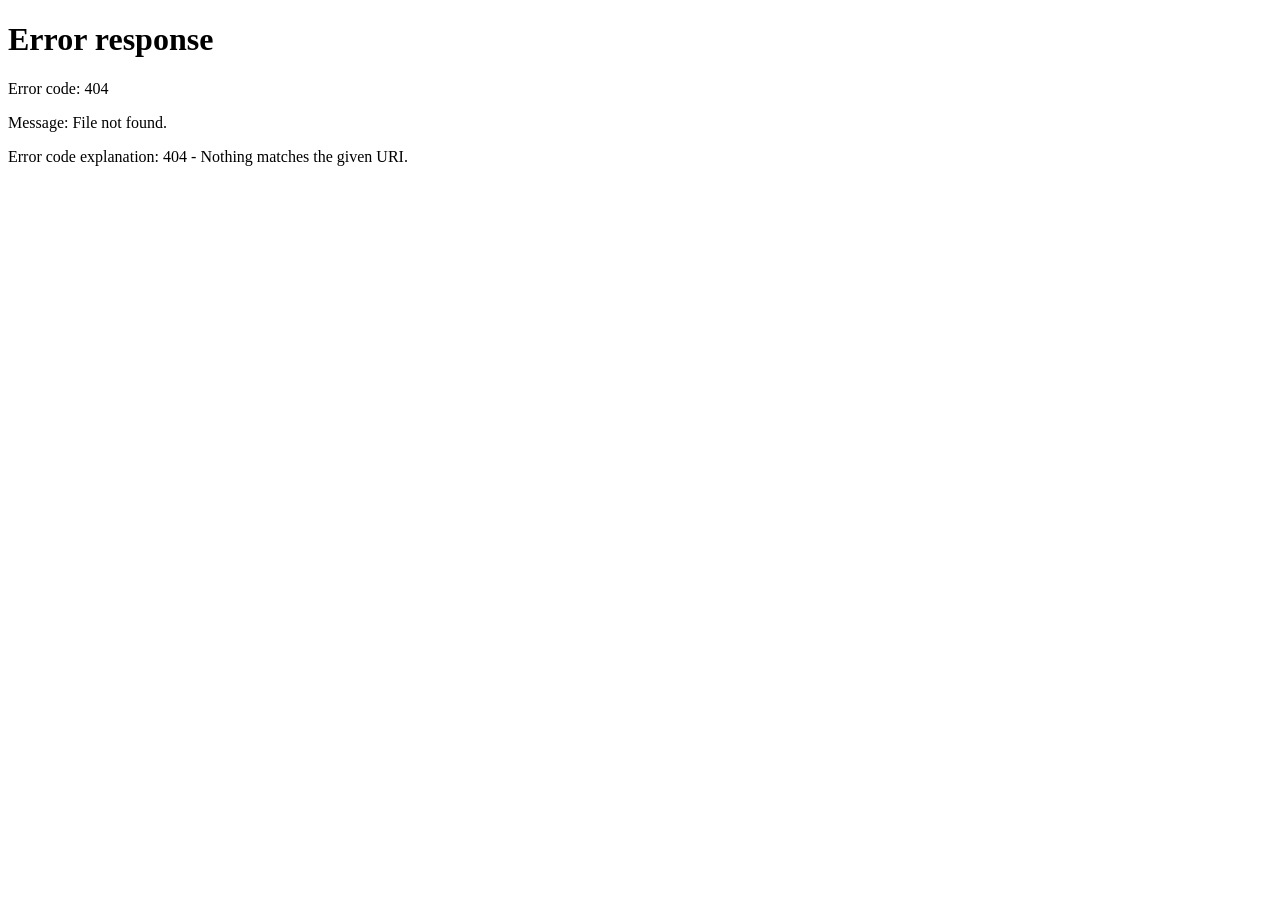
==== commit cb6aef9a: "simpan perubahan lokal" ====
--- a/public/laporan.html
+++ b/public/laporan.html
@@ -1,234 +1,186 @@
 <!DOCTYPE html>
 <html lang="id">
 <head>
-  <meta charset="UTF-8">
-  <meta name="viewport" content="width=device-width, initial-scale=1">
-  <title>Laporan Penjualan - BookPOS</title>
-  <link rel="stylesheet" href="style.css">
-  <style>
-    /* Page-specific overrides */
-    .lp-shell { display: flex; height: 100vh; overflow: hidden; }
-    .lp-main  { flex: 1; height: 100vh; overflow-y: auto; display: flex; flex-direction: column; }
-    .lp-topbar {
-      height: 48px; min-height: 48px; background: #fff; border-bottom: 1px solid #e2e8f0;
-      display: flex; align-items: center; padding: 0 20px;
-      font-size: 14px; font-weight: 700; color: #111827; flex-shrink: 0;
-    }
-    .lp-body { flex: 1; padding: 20px 24px; overflow-y: auto; }
-  </style>
+<meta charset="UTF-8">
+<meta name="viewport" content="width=device-width, initial-scale=1">
+<title>Laporan Transaksi - BookPOS</title>
+<style>
+  body { font-family: system-ui, sans-serif; margin: 0; background: #f4f5f7; color: #1f2937; }
+  header { background: #1e293b; color: #fff; padding: 14px 24px; display: flex; justify-content: space-between; align-items: center; }
+  header a { color: #cbd5e1; text-decoration: none; font-size: 14px; }
+  main { max-width: 1000px; margin: 20px auto; padding: 0 16px; }
+  .filter { display: flex; gap: 10px; align-items: end; flex-wrap: wrap; margin-bottom: 16px; }
+  .filter label { font-size: 13px; display: flex; flex-direction: column; gap: 4px; }
+  input, button { padding: 8px 10px; border: 1px solid #cbd5e1; border-radius: 6px; font-size: 14px; }
+  button { background: #2563eb; color: #fff; border: 0; cursor: pointer; }
+  .cards { display: grid; grid-template-columns: repeat(auto-fit, minmax(170px, 1fr)); gap: 12px; margin-bottom: 20px; }
+  .card { background: #fff; border-radius: 10px; padding: 14px; box-shadow: 0 1px 3px rgba(0,0,0,.08); }
+  .card small { color: #64748b; }
+  .card strong { display: block; font-size: 20px; margin-top: 4px; }
+  section { background: #fff; border-radius: 10px; padding: 16px; margin-bottom: 16px; box-shadow: 0 1px 3px rgba(0,0,0,.08); overflow-x: auto; }
+  h2 { font-size: 16px; margin: 0 0 10px; }
+  table { width: 100%; border-collapse: collapse; font-size: 14px; }
+  th, td { text-align: left; padding: 7px 8px; border-bottom: 1px solid #e5e7eb; }
+  td.r, th.r { text-align: right; }
+  .bar-row { display: flex; align-items: center; gap: 8px; font-size: 13px; margin: 4px 0; }
+  .bar-row .tgl { width: 90px; color: #64748b; }
+  .bar { height: 14px; background: #2563eb; border-radius: 3px; min-width: 1px; }
+  #pesan { color: #b91c1c; margin-bottom: 12px; }
+</style>
 </head>
 <body>
-<script src="/auth.js"></script>
-<script>
-  if (!localStorage.getItem("token")) location.replace("/login.html");
-  let _user = null;
-  try { _user = JSON.parse(localStorage.getItem("user")); } catch(e) {}
-  if (!_user || _user.role !== "admin") location.replace("/");
-</script>
+<header>
+  <strong>Laporan Transaksi</strong>
+  <a href="/">Kembali ke Kasir</a>
+</header>
+<main>
+  <div class="filter">
+    <label>Dari <input type="date" id="dari"></label>
+    <label>Sampai <input type="date" id="sampai"></label>
+    <button id="btnTampil">Tampilkan</button>
+  </div>
+  <div id="pesan"></div>
 
-<div class="lp-shell">
-  <!-- SIDEBAR -->
-  <aside class="sidebar">
-    <div class="sidebar-inner">
-      <div class="sidebar-brand">
-        <div class="sidebar-brand-icon">📚</div>
-        <div>
-          <div class="sidebar-brand-name">BookPOS</div>
-          <div class="sidebar-brand-sub">Laporan & Analitik</div>
-        </div>
-      </div>
-      <nav class="sidebar-nav">
-        <div class="nav-label-section">Menu</div>
-        <a href="/" class="sidebar-link">
-          <span class="nav-icon">🛒</span>
-          <span class="nav-text">Kasir / POS</span>
-        </a>
-        <a href="/master.html" class="sidebar-link">
-          <span class="nav-icon">📦</span>
-          <span class="nav-text">Master Data</span>
-        </a>
-        <a href="/laporan.html" class="sidebar-link active">
-          <span class="nav-icon">📊</span>
-          <span class="nav-text">Laporan</span>
-        </a>
-      </nav>
-      <div class="sidebar-footer">
-        <div class="sidebar-user">
-          <div class="user-avatar" id="uAvatar">A</div>
-          <div class="user-info">
-            <div class="user-name" id="uName">Administrator</div>
-            <div class="user-role">ADMIN</div>
-          </div>
-          <button class="btn-logout" onclick="logout()">Keluar</button>
-        </div>
-        <div class="sidebar-meta">
-          <div class="sidebar-clock" id="live_clock">00:00:00</div>
-          <div id="db_status_pill"><span class="status-pill status-offline">Memeriksa...</span></div>
-        </div>
-      </div>
-    </div>
-  </aside>
+  <div class="cards">
+    <div class="card"><small>Jumlah transaksi</small><strong id="kTx">-</strong></div>
+    <div class="card"><small>Buku terjual</small><strong id="kBuku">-</strong></div>
+    <div class="card"><small>Omzet (sebelum pajak)</small><strong id="kOmzet">-</strong></div>
+    <div class="card"><small>Pajak</small><strong id="kPajak">-</strong></div>
+    <div class="card"><small>Total penerimaan</small><strong id="kTotal">-</strong></div>
+  </div>
 
-  <!-- MAIN CONTENT -->
-  <div class="lp-main">
-    <div class="lp-topbar">📊 Laporan & Analitik Penjualan</div>
-    <div class="lp-body">
+  <section>
+    <h2>Penjualan per hari</h2>
+    <div id="perHari"></div>
+  </section>
 
-      <!-- Filter -->
-      <div class="lp-filter">
-        <label>Dari Tanggal<input type="date" id="dari"></label>
-        <label>Sampai Tanggal<input type="date" id="sampai"></label>
-        <button class="lp-btn" id="btnTampil">🔍 Tampilkan</button>
-      </div>
-      <div id="lp-pesan"></div>
+  <section>
+    <h2>Per metode pembayaran</h2>
+    <table>
+      <thead><tr><th>Metode</th><th class="r">Transaksi</th><th class="r">Total</th></tr></thead>
+      <tbody id="perMetode"></tbody>
+    </table>
+  </section>
 
-      <!-- KPI Cards -->
-      <div class="lp-cards">
-        <div class="lp-card"><small>Transaksi</small><strong id="kTx">-</strong></div>
-        <div class="lp-card"><small>Buku Terjual</small><strong id="kBuku">-</strong></div>
-        <div class="lp-card"><small>Omzet Bersih</small><strong id="kOmzet">-</strong></div>
-        <div class="lp-card"><small>Pajak</small><strong id="kPajak">-</strong></div>
-        <div class="lp-card highlight"><small>Total Penerimaan</small><strong id="kTotal">-</strong></div>
-      </div>
+  <section>
+    <h2>5 buku terlaris</h2>
+    <table>
+      <thead><tr><th>Judul</th><th>ISBN</th><th class="r">Terjual</th><th class="r">Pendapatan</th></tr></thead>
+      <tbody id="terlaris"></tbody>
+    </table>
+  </section>
 
-      <!-- Chart: Per Hari -->
-      <div class="lp-section">
-        <h2>📈 Penjualan per Hari</h2>
-        <div id="perHari"></div>
-      </div>
-
-      <!-- Per Metode -->
-      <div class="lp-section">
-        <h2>💳 Per Metode Pembayaran</h2>
-        <table class="lp-table">
-          <thead><tr><th>Metode</th><th class="r">Transaksi</th><th class="r">Total</th></tr></thead>
-          <tbody id="perMetode"></tbody>
-        </table>
-      </div>
-
-      <!-- Terlaris -->
-      <div class="lp-section">
-        <h2>🏆 5 Buku Terlaris</h2>
-        <table class="lp-table">
-          <thead><tr><th>Judul</th><th>ISBN</th><th class="r">Terjual</th><th class="r">Pendapatan</th></tr></thead>
-          <tbody id="terlaris"></tbody>
-        </table>
-      </div>
-
-      <!-- Transaksi Terbaru -->
-      <div class="lp-section">
-        <h2>🕒 10 Transaksi Terakhir</h2>
-        <table class="lp-table">
-          <thead><tr><th>No. Faktur</th><th>Waktu</th><th>Metode</th><th>Kasir</th><th class="r">Total</th></tr></thead>
-          <tbody id="terbaru"></tbody>
-        </table>
-      </div>
-
-    </div><!-- /lp-body -->
-  </div><!-- /lp-main -->
-</div><!-- /lp-shell -->
+  <section>
+    <h2>10 transaksi terbaru</h2>
+    <table>
+      <thead><tr><th>No. Faktur</th><th>Waktu</th><th>Metode</th><th>Kasir</th><th class="r">Total</th></tr></thead>
+      <tbody id="terbaru"></tbody>
+    </table>
+  </section>
+</main>
 
 <script src="pos-helper.js"></script>
 <script>
-(function() {
-  const u = JSON.parse(localStorage.getItem("user")||"null");
-  if (u) {
-    const nm = document.getElementById("uName"), av = document.getElementById("uAvatar");
-    if (nm) nm.textContent = u.nama || "Administrator";
-    if (av) av.textContent = (u.nama||"A").charAt(0).toUpperCase();
+  (function () {
+    let user = null;
+    try { user = JSON.parse(localStorage.getItem("user")); } catch (e) {}
+    if (!POS.getToken() || !user) {
+      location.replace("/login.html");
+    } else if (user.role !== "admin") {
+      location.replace("/");
+    }
+  })();
+
+  const $ = (id) => document.getElementById(id);
+  const rp = POS.rupiah;
+
+  function isoLokal(d) {
+    const z = new Date(d.getTime() - d.getTimezoneOffset() * 60000);
+    return z.toISOString().slice(0, 10);
   }
-})();
 
-function logout() {
-  localStorage.removeItem("token");
-  localStorage.removeItem("user");
-  location.replace("/login.html");
-}
+  function siapkanTabel(tbody) {
+    tbody.innerHTML = "";
+    return (cells) => {
+      const tr = document.createElement("tr");
+      cells.forEach(([teks, kanan]) => {
+        const td = document.createElement("td");
+        td.textContent = teks;
+        if (kanan) td.className = "r";
+        tr.appendChild(td);
+      });
+      tbody.appendChild(tr);
+    };
+  }
 
-function startLiveClock() {
-  const tick = () => {
-    const el = document.getElementById("live_clock");
-    if (el) el.textContent = new Date().toLocaleTimeString("id-ID",{hour:"2-digit",minute:"2-digit",second:"2-digit"});
-  };
-  tick(); setInterval(tick, 1000);
-}
-startLiveClock();
+  async function muat() {
+    $("pesan").textContent = "";
+    const url = "/api/reports/summary?dari=" + $("dari").value + "&sampai=" + $("sampai").value;
+    let data;
+    try {
+      const res = await fetch(url, { headers: POS.authHeaders() });
+      data = await res.json();
+      if (res.status === 401) {
+        localStorage.removeItem("token");
+        localStorage.removeItem("user");
+        location.replace("/login.html");
+        return;
+      }
+      if (!res.ok) throw new Error(data.error || "Gagal memuat laporan");
+    } catch (e) {
+      $("pesan").textContent = e.message;
+      return;
+    }
 
-async function checkHealth() {
-  try {
-    const r = await fetch("/api/health"), h = await r.json();
-    const el = document.getElementById("db_status_pill");
-    if (el) el.innerHTML = h.database_connected
-      ? '<span class="status-pill status-online">● Online</span>'
-      : '<span class="status-pill status-offline">⚠ Offline</span>';
-  } catch(e) {}
-}
-checkHealth();
+    const r = data.ringkasan;
+    $("kTx").textContent = r.jumlah_transaksi;
+    $("kBuku").textContent = r.buku_terjual;
+    $("kOmzet").textContent = rp(r.omzet);
+    $("kPajak").textContent = rp(r.pajak);
+    $("kTotal").textContent = rp(r.total);
 
-const $ = id => document.getElementById(id);
-const rp = n => "Rp\u00a0" + (parseInt(n)||0).toLocaleString("id-ID");
+    const maks = Math.max(1, ...data.per_hari.map((h) => h.total));
+    $("perHari").innerHTML = "";
+    data.per_hari.forEach((h) => {
+      const row = document.createElement("div");
+      row.className = "bar-row";
+      const tgl = document.createElement("span");
+      tgl.className = "tgl";
+      tgl.textContent = h.tanggal;
+      const bar = document.createElement("div");
+      bar.className = "bar";
+      bar.style.width = (h.total / maks) * 60 + "%";
+      const ket = document.createElement("span");
+      ket.textContent = rp(h.total) + " (" + h.jumlah + " transaksi)";
+      row.append(tgl, bar, ket);
+      $("perHari").appendChild(row);
+    });
 
-function isoLokal(d) {
-  return new Date(d.getTime() - d.getTimezoneOffset()*60000).toISOString().slice(0,10);
-}
+    let tambah = siapkanTabel($("perMetode"));
+    data.per_metode.forEach((m) => tambah([[m.metode], [m.jumlah, 1], [rp(m.total), 1]]));
 
-function addRows(tbody, cells) {
-  const tr = document.createElement("tr");
-  cells.forEach(([v, right]) => {
-    const td = document.createElement("td");
-    td.textContent = v; if (right) td.className = "r";
-    tr.appendChild(td);
-  });
-  tbody.appendChild(tr);
-}
+    tambah = siapkanTabel($("terlaris"));
+    data.terlaris.forEach((b) => tambah([[b.judul], [b.isbn], [b.qty, 1], [rp(b.pendapatan), 1]]));
 
-async function muat() {
-  $("lp-pesan").textContent = "";
-  const url = "/api/reports/summary?dari=" + $("dari").value + "&sampai=" + $("sampai").value;
-  let data;
-  try {
-    const res = await fetch(url, { headers: POS.authHeaders() });
-    data = await res.json();
-    if (res.status === 401) { logout(); return; }
-    if (!res.ok) throw new Error(data.error || "Gagal");
-  } catch(e) { $("lp-pesan").textContent = e.message; return; }
+    tambah = siapkanTabel($("terbaru"));
+    data.terbaru.forEach((t) =>
+      tambah([
+        [t.no_faktur],
+        [String(t.created_at).replace("T", " ").slice(0, 16)],
+        [t.metode_pembayaran],
+        [t.kasir_nama],
+        [rp(t.total), 1],
+      ])
+    );
+  }
 
-  const r = data.ringkasan;
-  $("kTx").textContent    = r.jumlah_transaksi;
-  $("kBuku").textContent  = r.buku_terjual;
-  $("kOmzet").textContent = rp(r.omzet);
-  $("kPajak").textContent = rp(r.pajak);
-  $("kTotal").textContent = rp(r.total);
-
-  const maks = Math.max(1, ...data.per_hari.map(h => h.total));
-  $("perHari").innerHTML = "";
-  data.per_hari.forEach(h => {
-    const row = document.createElement("div"); row.className = "bar-row";
-    const tgl = document.createElement("span"); tgl.className = "tgl"; tgl.textContent = h.tanggal;
-    const bar = document.createElement("div"); bar.className = "bar"; bar.style.width = (h.total/maks*60)+"%";
-    const val = document.createElement("span"); val.className = "bar-val"; val.textContent = rp(h.total) + " (" + h.jumlah + " transaksi)";
-    row.append(tgl, bar, val); $("perHari").appendChild(row);
-  });
-
-  const pm = $("perMetode"); pm.innerHTML = "";
-  data.per_metode.forEach(m => addRows(pm, [[m.metode],[m.jumlah,true],[rp(m.total),true]]));
-
-  const tl = $("terlaris"); tl.innerHTML = "";
-  data.terlaris.forEach(b => addRows(tl, [[b.judul],[b.isbn],[b.qty,true],[rp(b.pendapatan),true]]));
-
-  const tb = $("terbaru"); tb.innerHTML = "";
-  data.terbaru.forEach(t => addRows(tb, [
-    [t.no_faktur],[String(t.created_at).replace("T"," ").slice(0,16)],
-    [t.metode_pembayaran],[t.kasir_nama],[rp(t.total),true]
-  ]));
-}
-
-const hariIni   = new Date();
-const tujuhHari = new Date(hariIni.getTime() - 6*86400000);
-$("dari").value    = isoLokal(tujuhHari);
-$("sampai").value  = isoLokal(hariIni);
-$("btnTampil").addEventListener("click", muat);
-muat();
+  const hariIni = new Date();
+  const tujuhHari = new Date(hariIni.getTime() - 6 * 86400000);
+  $("dari").value = isoLokal(tujuhHari);
+  $("sampai").value = isoLokal(hariIni);
+  $("btnTampil").addEventListener("click", muat);
+  muat();
 </script>
 </body>
-</html>+</html>
+```
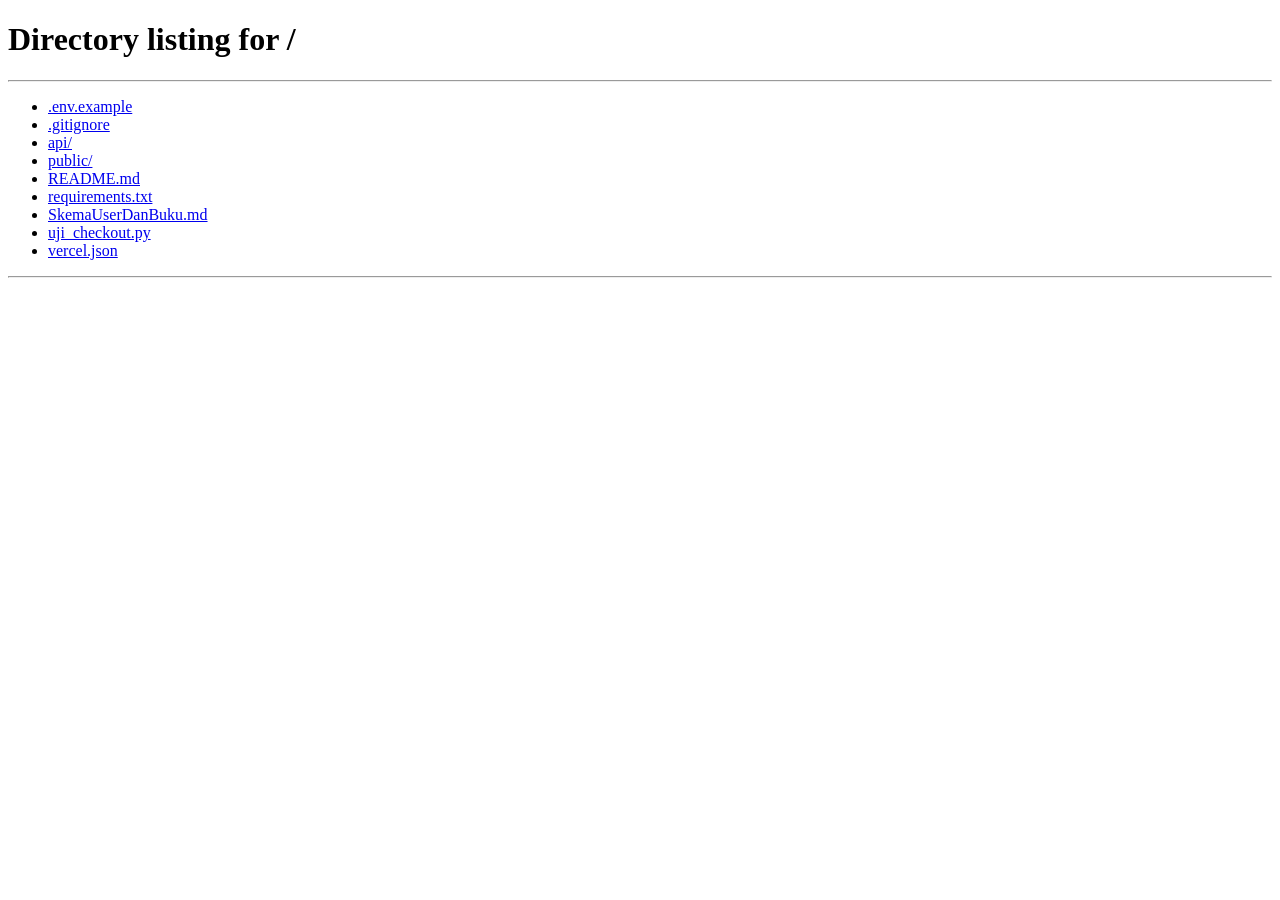
==== commit 772dea69: "fix: upscale cart panel, eliminate text cutoffs, sync sidebar and clock, add Riwayat Nota link acros" ====
--- a/public/laporan.html
+++ b/public/laporan.html
@@ -1,186 +1,249 @@
 <!DOCTYPE html>
 <html lang="id">
 <head>
-<meta charset="UTF-8">
-<meta name="viewport" content="width=device-width, initial-scale=1">
-<title>Laporan Transaksi - BookPOS</title>
-<style>
-  body { font-family: system-ui, sans-serif; margin: 0; background: #f4f5f7; color: #1f2937; }
-  header { background: #1e293b; color: #fff; padding: 14px 24px; display: flex; justify-content: space-between; align-items: center; }
-  header a { color: #cbd5e1; text-decoration: none; font-size: 14px; }
-  main { max-width: 1000px; margin: 20px auto; padding: 0 16px; }
-  .filter { display: flex; gap: 10px; align-items: end; flex-wrap: wrap; margin-bottom: 16px; }
-  .filter label { font-size: 13px; display: flex; flex-direction: column; gap: 4px; }
-  input, button { padding: 8px 10px; border: 1px solid #cbd5e1; border-radius: 6px; font-size: 14px; }
-  button { background: #2563eb; color: #fff; border: 0; cursor: pointer; }
-  .cards { display: grid; grid-template-columns: repeat(auto-fit, minmax(170px, 1fr)); gap: 12px; margin-bottom: 20px; }
-  .card { background: #fff; border-radius: 10px; padding: 14px; box-shadow: 0 1px 3px rgba(0,0,0,.08); }
-  .card small { color: #64748b; }
-  .card strong { display: block; font-size: 20px; margin-top: 4px; }
-  section { background: #fff; border-radius: 10px; padding: 16px; margin-bottom: 16px; box-shadow: 0 1px 3px rgba(0,0,0,.08); overflow-x: auto; }
-  h2 { font-size: 16px; margin: 0 0 10px; }
-  table { width: 100%; border-collapse: collapse; font-size: 14px; }
-  th, td { text-align: left; padding: 7px 8px; border-bottom: 1px solid #e5e7eb; }
-  td.r, th.r { text-align: right; }
-  .bar-row { display: flex; align-items: center; gap: 8px; font-size: 13px; margin: 4px 0; }
-  .bar-row .tgl { width: 90px; color: #64748b; }
-  .bar { height: 14px; background: #2563eb; border-radius: 3px; min-width: 1px; }
-  #pesan { color: #b91c1c; margin-bottom: 12px; }
-</style>
+  <meta charset="UTF-8">
+  <meta name="viewport" content="width=device-width, initial-scale=1">
+  <title>Laporan Penjualan - BookPOS</title>
+  <link rel="preconnect" href="https://fonts.googleapis.com">
+  <link rel="preconnect" href="https://fonts.gstatic.com" crossorigin>
+  <link href="https://fonts.googleapis.com/css2?family=Inter:wght@400;500;600;700;800&family=JetBrains+Mono:wght@400;500;600;700&display=swap" rel="stylesheet">
+  <link rel="stylesheet" href="style.css">
+  <style>
+    /* Page-specific overrides */
+    .lp-shell { display: flex; height: 100vh; overflow: hidden; }
+    .lp-main  { flex: 1; height: 100vh; overflow-y: auto; display: flex; flex-direction: column; background: var(--bg-app); }
+    .lp-topbar {
+      height: 48px; min-height: 48px; background: #fff; border-bottom: 1px solid var(--border);
+      display: flex; align-items: center; padding: 0 16px;
+      font-size: 14px; font-weight: 700; color: #111; flex-shrink: 0;
+    }
+    .lp-body { flex: 1; padding: 20px 24px; overflow-y: auto; }
+  </style>
 </head>
 <body>
-<header>
-  <strong>Laporan Transaksi</strong>
-  <a href="/">Kembali ke Kasir</a>
-</header>
-<main>
-  <div class="filter">
-    <label>Dari <input type="date" id="dari"></label>
-    <label>Sampai <input type="date" id="sampai"></label>
-    <button id="btnTampil">Tampilkan</button>
-  </div>
-  <div id="pesan"></div>
-
-  <div class="cards">
-    <div class="card"><small>Jumlah transaksi</small><strong id="kTx">-</strong></div>
-    <div class="card"><small>Buku terjual</small><strong id="kBuku">-</strong></div>
-    <div class="card"><small>Omzet (sebelum pajak)</small><strong id="kOmzet">-</strong></div>
-    <div class="card"><small>Pajak</small><strong id="kPajak">-</strong></div>
-    <div class="card"><small>Total penerimaan</small><strong id="kTotal">-</strong></div>
-  </div>
-
-  <section>
-    <h2>Penjualan per hari</h2>
-    <div id="perHari"></div>
-  </section>
-
-  <section>
-    <h2>Per metode pembayaran</h2>
-    <table>
-      <thead><tr><th>Metode</th><th class="r">Transaksi</th><th class="r">Total</th></tr></thead>
-      <tbody id="perMetode"></tbody>
-    </table>
-  </section>
-
-  <section>
-    <h2>5 buku terlaris</h2>
-    <table>
-      <thead><tr><th>Judul</th><th>ISBN</th><th class="r">Terjual</th><th class="r">Pendapatan</th></tr></thead>
-      <tbody id="terlaris"></tbody>
-    </table>
-  </section>
-
-  <section>
-    <h2>10 transaksi terbaru</h2>
-    <table>
-      <thead><tr><th>No. Faktur</th><th>Waktu</th><th>Metode</th><th>Kasir</th><th class="r">Total</th></tr></thead>
-      <tbody id="terbaru"></tbody>
-    </table>
-  </section>
-</main>
+<script src="/auth.js"></script>
+<script>
+  if (!localStorage.getItem("token")) location.replace("/login.html");
+  let _user = null;
+  try { _user = JSON.parse(localStorage.getItem("user")); } catch(e) {}
+  if (!_user || _user.role !== "admin") location.replace("/");
+</script>
+
+<div class="lp-shell">
+  <!-- SIDEBAR -->
+  <aside class="sidebar">
+    <div class="sidebar-inner">
+      <div class="sidebar-brand">
+        <div class="sidebar-brand-icon">📚</div>
+        <div>
+          <div class="sidebar-brand-name">BookPOS</div>
+          <div class="sidebar-brand-sub">Point of Sale</div>
+        </div>
+      </div>
+      <nav class="sidebar-nav">
+        <div class="nav-label-section">Menu</div>
+        <a href="/" class="sidebar-link">
+          <span class="nav-icon">🛒</span>
+          <span class="nav-text">Kasir / POS</span>
+        </a>
+        <a href="/master.html" class="sidebar-link">
+          <span class="nav-icon">📦</span>
+          <span class="nav-text">Master Data</span>
+        </a>
+        <a href="/laporan.html" class="sidebar-link active">
+          <span class="nav-icon">📊</span>
+          <span class="nav-text">Laporan</span>
+        </a>
+        <a href="/?history=1" class="sidebar-link">
+          <span class="nav-icon">📜</span>
+          <span class="nav-text">Riwayat Nota</span>
+        </a>
+      </nav>
+      <div class="sidebar-footer">
+        <div class="sidebar-user">
+          <div class="user-avatar" id="uAvatar">A</div>
+          <div class="user-info">
+            <div class="user-name" id="uName">Administrator</div>
+            <div class="user-role">ADMIN</div>
+          </div>
+          <button class="btn-logout" onclick="logout()">Keluar</button>
+        </div>
+        <div class="sidebar-meta">
+          <div class="sidebar-clock" id="live_clock">🕒 --:--</div>
+          <div id="db_status_pill"><span class="status-pill status-offline">Memeriksa...</span></div>
+        </div>
+      </div>
+    </div>
+  </aside>
+
+  <!-- MAIN CONTENT -->
+  <div class="lp-main">
+    <div class="lp-topbar">📊 Laporan & Analitik Penjualan</div>
+    <div class="lp-body">
+
+      <!-- Filter -->
+      <div class="lp-filter">
+        <label>Dari Tanggal<input type="date" id="dari"></label>
+        <label>Sampai Tanggal<input type="date" id="sampai"></label>
+        <button class="lp-btn" id="btnTampil">🔍 Tampilkan</button>
+      </div>
+      <div id="lp-pesan"></div>
+
+      <!-- KPI Cards -->
+      <div class="lp-cards">
+        <div class="lp-card"><small>Transaksi</small><strong id="kTx">-</strong></div>
+        <div class="lp-card"><small>Buku Terjual</small><strong id="kBuku">-</strong></div>
+        <div class="lp-card"><small>Omzet Bersih</small><strong id="kOmzet">-</strong></div>
+        <div class="lp-card"><small>Pajak</small><strong id="kPajak">-</strong></div>
+        <div class="lp-card highlight"><small>Total Penerimaan</small><strong id="kTotal">-</strong></div>
+      </div>
+
+      <!-- Chart: Per Hari -->
+      <div class="lp-section">
+        <h2>📈 Penjualan per Hari</h2>
+        <div id="perHari"></div>
+      </div>
+
+      <!-- Per Metode -->
+      <div class="lp-section">
+        <h2>💳 Per Metode Pembayaran</h2>
+        <table class="lp-table">
+          <thead><tr><th>Metode</th><th class="r">Transaksi</th><th class="r">Total</th></tr></thead>
+          <tbody id="perMetode"></tbody>
+        </table>
+      </div>
+
+      <!-- Terlaris -->
+      <div class="lp-section">
+        <h2>🏆 5 Buku Terlaris</h2>
+        <table class="lp-table">
+          <thead><tr><th>Judul</th><th>ISBN</th><th class="r">Terjual</th><th class="r">Pendapatan</th></tr></thead>
+          <tbody id="terlaris"></tbody>
+        </table>
+      </div>
+
+      <!-- Transaksi Terbaru -->
+      <div class="lp-section">
+        <h2>🕒 10 Transaksi Terakhir</h2>
+        <table class="lp-table">
+          <thead><tr><th>No. Faktur</th><th>Waktu</th><th>Metode</th><th>Kasir</th><th class="r">Total</th></tr></thead>
+          <tbody id="terbaru"></tbody>
+        </table>
+      </div>
+
+    </div><!-- /lp-body -->
+  </div><!-- /lp-main -->
+</div><!-- /lp-shell -->
 
 <script src="pos-helper.js"></script>
 <script>
-  (function () {
-    let user = null;
-    try { user = JSON.parse(localStorage.getItem("user")); } catch (e) {}
-    if (!POS.getToken() || !user) {
-      location.replace("/login.html");
-    } else if (user.role !== "admin") {
-      location.replace("/");
+(function() {
+  const u = JSON.parse(localStorage.getItem("user")||"null");
+  if (u) {
+    const nm = document.getElementById("uName"), av = document.getElementById("uAvatar");
+    if (nm) nm.textContent = u.nama || "Administrator";
+    if (av) av.textContent = (u.nama||"A").charAt(0).toUpperCase();
+  }
+})();
+
+function logout() {
+  localStorage.removeItem("token");
+  localStorage.removeItem("user");
+  location.replace("/login.html");
+}
+
+function startLiveClock() {
+  const tick = () => {
+    const el = document.getElementById("live_clock");
+    if (el) {
+      const now = new Date();
+      const tgl = now.toLocaleDateString("id-ID", { weekday: "short", day: "numeric", month: "short" });
+      const jam = now.toLocaleTimeString("id-ID", { hour: "2-digit", minute: "2-digit", second: "2-digit" });
+      el.textContent = "🕒 " + tgl + " " + jam;
     }
-  })();
-
-  const $ = (id) => document.getElementById(id);
-  const rp = POS.rupiah;
-
-  function isoLokal(d) {
-    const z = new Date(d.getTime() - d.getTimezoneOffset() * 60000);
-    return z.toISOString().slice(0, 10);
+  };
+  tick(); setInterval(tick, 1000);
+}
+startLiveClock();
+
+async function checkHealth() {
+  try {
+    const r = await fetch("/api/health"), h = await r.json();
+    const el = document.getElementById("db_status_pill");
+    if (el) el.innerHTML = h.database_connected
+      ? '<span class="status-pill status-online">🟢 Atlas Online</span>'
+      : '<span class="status-pill status-offline">⚠️ DB Terputus</span>';
+  } catch(e) {
+    const el = document.getElementById("db_status_pill");
+    if (el) el.innerHTML = '<span class="status-pill status-offline">⚠️ Offline</span>';
   }
-
-  function siapkanTabel(tbody) {
-    tbody.innerHTML = "";
-    return (cells) => {
-      const tr = document.createElement("tr");
-      cells.forEach(([teks, kanan]) => {
-        const td = document.createElement("td");
-        td.textContent = teks;
-        if (kanan) td.className = "r";
-        tr.appendChild(td);
-      });
-      tbody.appendChild(tr);
-    };
-  }
-
-  async function muat() {
-    $("pesan").textContent = "";
-    const url = "/api/reports/summary?dari=" + $("dari").value + "&sampai=" + $("sampai").value;
-    let data;
-    try {
-      const res = await fetch(url, { headers: POS.authHeaders() });
-      data = await res.json();
-      if (res.status === 401) {
-        localStorage.removeItem("token");
-        localStorage.removeItem("user");
-        location.replace("/login.html");
-        return;
-      }
-      if (!res.ok) throw new Error(data.error || "Gagal memuat laporan");
-    } catch (e) {
-      $("pesan").textContent = e.message;
-      return;
-    }
-
-    const r = data.ringkasan;
-    $("kTx").textContent = r.jumlah_transaksi;
-    $("kBuku").textContent = r.buku_terjual;
-    $("kOmzet").textContent = rp(r.omzet);
-    $("kPajak").textContent = rp(r.pajak);
-    $("kTotal").textContent = rp(r.total);
-
-    const maks = Math.max(1, ...data.per_hari.map((h) => h.total));
-    $("perHari").innerHTML = "";
-    data.per_hari.forEach((h) => {
-      const row = document.createElement("div");
-      row.className = "bar-row";
-      const tgl = document.createElement("span");
-      tgl.className = "tgl";
-      tgl.textContent = h.tanggal;
-      const bar = document.createElement("div");
-      bar.className = "bar";
-      bar.style.width = (h.total / maks) * 60 + "%";
-      const ket = document.createElement("span");
-      ket.textContent = rp(h.total) + " (" + h.jumlah + " transaksi)";
-      row.append(tgl, bar, ket);
-      $("perHari").appendChild(row);
-    });
-
-    let tambah = siapkanTabel($("perMetode"));
-    data.per_metode.forEach((m) => tambah([[m.metode], [m.jumlah, 1], [rp(m.total), 1]]));
-
-    tambah = siapkanTabel($("terlaris"));
-    data.terlaris.forEach((b) => tambah([[b.judul], [b.isbn], [b.qty, 1], [rp(b.pendapatan), 1]]));
-
-    tambah = siapkanTabel($("terbaru"));
-    data.terbaru.forEach((t) =>
-      tambah([
-        [t.no_faktur],
-        [String(t.created_at).replace("T", " ").slice(0, 16)],
-        [t.metode_pembayaran],
-        [t.kasir_nama],
-        [rp(t.total), 1],
-      ])
-    );
-  }
-
-  const hariIni = new Date();
-  const tujuhHari = new Date(hariIni.getTime() - 6 * 86400000);
-  $("dari").value = isoLokal(tujuhHari);
-  $("sampai").value = isoLokal(hariIni);
-  $("btnTampil").addEventListener("click", muat);
-  muat();
+}
+checkHealth();
+
+const $ = id => document.getElementById(id);
+const rp = n => "Rp\u00a0" + (parseInt(n)||0).toLocaleString("id-ID");
+
+function isoLokal(d) {
+  return new Date(d.getTime() - d.getTimezoneOffset()*60000).toISOString().slice(0,10);
+}
+
+function addRows(tbody, cells) {
+  const tr = document.createElement("tr");
+  cells.forEach(([v, right]) => {
+    const td = document.createElement("td");
+    td.textContent = v; if (right) td.className = "r";
+    tr.appendChild(td);
+  });
+  tbody.appendChild(tr);
+}
+
+async function muat() {
+  $("lp-pesan").textContent = "";
+  const url = "/api/reports/summary?dari=" + $("dari").value + "&sampai=" + $("sampai").value;
+  let data;
+  try {
+    const res = await fetch(url, { headers: POS.authHeaders() });
+    data = await res.json();
+    if (res.status === 401) { logout(); return; }
+    if (!res.ok) throw new Error(data.error || "Gagal");
+  } catch(e) { $("lp-pesan").textContent = e.message; return; }
+
+  const r = data.ringkasan;
+  $("kTx").textContent    = r.jumlah_transaksi;
+  $("kBuku").textContent  = r.buku_terjual;
+  $("kOmzet").textContent = rp(r.omzet);
+  $("kPajak").textContent = rp(r.pajak);
+  $("kTotal").textContent = rp(r.total);
+
+  const maks = Math.max(1, ...data.per_hari.map(h => h.total));
+  $("perHari").innerHTML = "";
+  data.per_hari.forEach(h => {
+    const row = document.createElement("div"); row.className = "bar-row";
+    const tgl = document.createElement("span"); tgl.className = "tgl"; tgl.textContent = h.tanggal;
+    const bar = document.createElement("div"); bar.className = "bar"; bar.style.width = (h.total/maks*60)+"%";
+    const val = document.createElement("span"); val.className = "bar-val"; val.textContent = rp(h.total) + " (" + h.jumlah + " transaksi)";
+    row.append(tgl, bar, val); $("perHari").appendChild(row);
+  });
+
+  const pm = $("perMetode"); pm.innerHTML = "";
+  data.per_metode.forEach(m => addRows(pm, [[m.metode],[m.jumlah,true],[rp(m.total),true]]));
+
+  const tl = $("terlaris"); tl.innerHTML = "";
+  data.terlaris.forEach(b => addRows(tl, [[b.judul],[b.isbn],[b.qty,true],[rp(b.pendapatan),true]]));
+
+  const tb = $("terbaru"); tb.innerHTML = "";
+  data.terbaru.forEach(t => addRows(tb, [
+    [t.no_faktur],[String(t.created_at).replace("T"," ").slice(0,16)],
+    [t.metode_pembayaran],[t.kasir_nama],[rp(t.total),true]
+  ]));
+}
+
+const hariIni   = new Date();
+const tujuhHari = new Date(hariIni.getTime() - 6*86400000);
+$("dari").value    = isoLokal(tujuhHari);
+$("sampai").value  = isoLokal(hariIni);
+$("btnTampil").addEventListener("click", muat);
+muat();
 </script>
 </body>
-</html>
-```+</html>
--- a/public/style.css
+++ b/public/style.css
@@ -0,0 +1,933 @@
+@import url('https://fonts.googleapis.com/css2?family=Inter:wght@400;500;600;700;800&family=JetBrains+Mono:wght@400;500;600;700&display=swap');
+
+/* ============================================================
+   RESET & ROOT VARIABLES
+   ============================================================ */
+:root {
+  --font-main: 'Inter', -apple-system, BlinkMacSystemFont, 'Segoe UI', sans-serif;
+  --font-mono: 'JetBrains Mono', 'Courier New', monospace;
+
+  /* Sidebar */
+  --sidebar-bg: #111827;
+  --sidebar-border: #1f2937;
+  --sidebar-w: 220px;
+
+  /* Colors */
+  --primary: #2563eb;
+  --primary-dark: #1d4ed8;
+  --success: #16a34a;
+  --success-light: #dcfce7;
+  --danger: #dc2626;
+  --danger-light: #fee2e2;
+  --warning: #d97706;
+  --warning-light: #fef3c7;
+
+  /* Surfaces */
+  --bg-app: #f1f5f9;
+  --bg-white: #ffffff;
+  --border: #e2e8f0;
+  --text-dark: #111827;
+  --text-mid: #374151;
+  --text-muted: #6b7280;
+}
+
+* { box-sizing: border-box; margin: 0; padding: 0; }
+
+html, body {
+  height: 100%;
+  width: 100%;
+  overflow: hidden;
+  font-family: var(--font-main) !important;
+  background: var(--bg-app);
+  color: var(--text-dark);
+}
+
+/* Force all Webix elements to use our font */
+.webix_view, .webix_el_label, .webix_el_text,
+.webix_el_button, .webix_dt_header, .webix_table_cell {
+  font-family: var(--font-main) !important;
+}
+
+/* ============================================================
+   APP SHELL: sidebar + content
+   ============================================================ */
+.app-shell {
+  display: flex;
+  height: 100vh;
+  width: 100vw;
+  overflow: hidden;
+}
+
+/* ============================================================
+   SIDEBAR
+   ============================================================ */
+.sidebar {
+  width: var(--sidebar-w);
+  min-width: var(--sidebar-w);
+  height: 100vh;
+  background: var(--sidebar-bg);
+  border-right: 1px solid var(--sidebar-border);
+  display: flex;
+  flex-direction: column;
+  flex-shrink: 0;
+  overflow: hidden;
+}
+
+/* For Webix template sidebar container */
+.pos-sidebar-container,
+.webix_view.pos-sidebar-container {
+  background: var(--sidebar-bg) !important;
+  border-right: 1px solid var(--sidebar-border) !important;
+}
+
+/* Sidebar inner wrapper (flexbox column) */
+.sidebar-inner {
+  display: flex;
+  flex-direction: column;
+  height: 100%;
+  padding: 0;
+  overflow: hidden;
+}
+
+/* Brand area */
+.sidebar-brand {
+  display: flex;
+  align-items: center;
+  gap: 10px;
+  padding: 18px 16px 14px;
+  border-bottom: 1px solid var(--sidebar-border);
+  flex-shrink: 0;
+}
+
+.sidebar-brand-icon {
+  width: 36px;
+  height: 36px;
+  border-radius: 8px;
+  background: var(--primary);
+  display: flex;
+  align-items: center;
+  justify-content: center;
+  font-size: 18px;
+  flex-shrink: 0;
+}
+
+.sidebar-brand-name {
+  font-size: 15px;
+  font-weight: 800;
+  color: #f9fafb;
+  letter-spacing: -0.3px;
+  line-height: 1;
+}
+
+.sidebar-brand-sub {
+  font-size: 10px;
+  color: #6b7280;
+  margin-top: 2px;
+  font-weight: 500;
+}
+
+/* Nav section */
+.sidebar-nav {
+  flex: 1;
+  overflow-y: auto;
+  padding: 10px 10px;
+  display: flex;
+  flex-direction: column;
+  gap: 2px;
+}
+
+.sidebar-nav::-webkit-scrollbar { width: 4px; }
+.sidebar-nav::-webkit-scrollbar-track { background: transparent; }
+.sidebar-nav::-webkit-scrollbar-thumb { background: #374151; border-radius: 4px; }
+
+.nav-label-section {
+  font-size: 10px;
+  font-weight: 700;
+  color: #4b5563;
+  text-transform: uppercase;
+  letter-spacing: 0.8px;
+  padding: 8px 8px 4px;
+}
+
+.sidebar-link {
+  display: flex;
+  align-items: center;
+  gap: 10px;
+  padding: 9px 10px;
+  border-radius: 6px;
+  color: #9ca3af;
+  text-decoration: none;
+  font-size: 13px;
+  font-weight: 500;
+  cursor: pointer;
+  transition: background 0.15s, color 0.15s;
+  border: none;
+  background: none;
+  width: 100%;
+  text-align: left;
+  white-space: nowrap;
+}
+
+.sidebar-link:hover {
+  background: #1f2937;
+  color: #f3f4f6;
+}
+
+.sidebar-link.active {
+  background: #1e3a8a;
+  color: #dbeafe;
+  font-weight: 600;
+}
+
+.sidebar-link.active .nav-icon { color: #60a5fa; }
+
+.nav-icon {
+  font-size: 15px;
+  width: 20px;
+  text-align: center;
+  flex-shrink: 0;
+}
+
+.nav-text { flex: 1; }
+
+.nav-kbd {
+  font-size: 10px;
+  background: rgba(255,255,255,0.08);
+  padding: 1px 5px;
+  border-radius: 3px;
+  font-family: var(--font-mono);
+  color: #9ca3af;
+}
+
+/* Footer / user card */
+.sidebar-footer {
+  flex-shrink: 0;
+  border-top: 1px solid var(--sidebar-border);
+  padding: 12px 10px;
+  display: flex;
+  flex-direction: column;
+  gap: 8px;
+}
+
+.sidebar-user {
+  display: flex;
+  align-items: center;
+  gap: 8px;
+  padding: 8px;
+  border-radius: 6px;
+  background: #1f2937;
+}
+
+.user-avatar {
+  width: 32px;
+  height: 32px;
+  border-radius: 50%;
+  background: var(--primary);
+  color: #fff;
+  display: flex;
+  align-items: center;
+  justify-content: center;
+  font-weight: 700;
+  font-size: 13px;
+  flex-shrink: 0;
+}
+
+.user-info { flex: 1; min-width: 0; }
+
+.user-name {
+  font-size: 12px;
+  font-weight: 600;
+  color: #f3f4f6;
+  white-space: nowrap;
+  overflow: hidden;
+  text-overflow: ellipsis;
+}
+
+.user-role {
+  font-size: 10px;
+  color: #60a5fa;
+  font-weight: 700;
+  text-transform: uppercase;
+}
+
+.btn-logout {
+  background: rgba(220,38,38,0.12);
+  border: 1px solid rgba(220,38,38,0.25);
+  color: #f87171;
+  padding: 4px 8px;
+  border-radius: 5px;
+  font-size: 11px;
+  font-weight: 600;
+  cursor: pointer;
+  transition: all 0.15s;
+  white-space: nowrap;
+}
+
+.btn-logout:hover {
+  background: rgba(220,38,38,0.3);
+  color: #fff;
+}
+
+.sidebar-meta {
+  display: flex;
+  flex-direction: column;
+  gap: 5px;
+  padding: 8px 10px;
+  background: rgba(255, 255, 255, 0.04);
+  border: 1px solid rgba(255, 255, 255, 0.08);
+  border-radius: 6px;
+}
+
+.sidebar-clock {
+  font-family: var(--font-mono);
+  font-size: 11px;
+  font-weight: 500;
+  color: #9ca3af;
+  white-space: nowrap;
+}
+
+.status-pill {
+  display: inline-flex;
+  align-items: center;
+  gap: 5px;
+  font-size: 10px;
+  font-weight: 600;
+  padding: 2px 8px;
+  border-radius: 9999px;
+  width: fit-content;
+}
+
+.status-online {
+  background: rgba(22,163,74,0.2);
+  color: #4ade80;
+  border: 1px solid rgba(74,222,128,0.35);
+}
+
+.status-offline {
+  background: rgba(239,68,68,0.2);
+  color: #f87171;
+  border: 1px solid rgba(248,113,113,0.35);
+}
+
+/* ============================================================
+   MAIN CONTENT AREA
+   ============================================================ */
+.content-main {
+  flex: 1;
+  height: 100vh;
+  overflow: hidden;
+  display: flex;
+  flex-direction: column;
+}
+
+/* ============================================================
+   TOP HEADER BAR (inside content-main)
+   ============================================================ */
+.topbar {
+  height: 48px;
+  min-height: 48px;
+  background: var(--bg-white);
+  border-bottom: 1px solid var(--border);
+  display: flex;
+  align-items: center;
+  padding: 0 16px;
+  gap: 12px;
+  flex-shrink: 0;
+}
+
+.topbar-title {
+  font-size: 14px;
+  font-weight: 700;
+  color: var(--text-dark);
+}
+
+.topbar-spacer { flex: 1; }
+
+.topbar-btn {
+  padding: 6px 12px;
+  border-radius: 6px;
+  border: 1px solid var(--border);
+  background: var(--bg-white);
+  color: var(--text-mid);
+  font-size: 12px;
+  font-weight: 600;
+  cursor: pointer;
+  transition: all 0.15s;
+  font-family: var(--font-main);
+}
+
+.topbar-btn:hover {
+  background: var(--bg-app);
+  border-color: #cbd5e1;
+}
+
+.kbd-hint {
+  font-size: 11px;
+  background: #f1f5f9;
+  border: 1px solid #cbd5e1;
+  color: #64748b;
+  padding: 2px 7px;
+  border-radius: 4px;
+  font-family: var(--font-mono);
+}
+
+/* ============================================================
+   WEBIX: POS TOOLBAR OVERRIDES
+   ============================================================ */
+.pos-topbar {
+  background: var(--bg-white) !important;
+  border-bottom: 1px solid var(--border) !important;
+}
+
+.pos-topbar .webix_el_label {
+  font-size: 14px !important;
+  font-weight: 700 !important;
+  color: var(--text-dark) !important;
+}
+
+/* ============================================================
+   DATATABLE POLISH
+   ============================================================ */
+.webix_dtable .webix_ss_header .webix_hcell {
+  font-size: 11px !important;
+  font-weight: 700 !important;
+  text-transform: uppercase !important;
+  letter-spacing: 0.4px !important;
+  color: #475569 !important;
+  background: #f8fafc !important;
+  border-bottom: 2px solid #e2e8f0 !important;
+}
+
+.webix_dtable .webix_table_cell {
+  font-size: 13px !important;
+  border-bottom: 1px solid #f1f5f9 !important;
+  color: var(--text-mid) !important;
+}
+
+.webix_dtable .webix_row_select .webix_table_cell {
+  background: #eff6ff !important;
+}
+
+/* ============================================================
+   BADGES & PILLS
+   ============================================================ */
+.stock-badge {
+  display: inline-block;
+  padding: 2px 8px;
+  border-radius: 9999px;
+  font-size: 11px;
+  font-weight: 700;
+}
+
+.stock-in { background: var(--success-light); color: #15803d; }
+.stock-low { background: var(--warning-light); color: #92400e; }
+.stock-out { background: var(--danger-light); color: #991b1b; }
+
+.status-aktif-badge {
+  display: inline-block;
+  padding: 2px 8px;
+  border-radius: 9999px;
+  font-size: 11px;
+  font-weight: 700;
+  background: var(--success-light);
+  color: #15803d;
+}
+
+.status-nonaktif-badge {
+  display: inline-block;
+  padding: 2px 8px;
+  border-radius: 9999px;
+  font-size: 11px;
+  font-weight: 700;
+  background: #f1f5f9;
+  color: #94a3b8;
+}
+
+.category-tag {
+  background: #eff6ff;
+  color: #1d4ed8;
+  padding: 2px 8px;
+  border-radius: 4px;
+  font-size: 11px;
+  font-weight: 600;
+}
+
+.isbn-text {
+  font-family: var(--font-mono);
+  font-size: 11px;
+  color: #64748b;
+  letter-spacing: 0.3px;
+}
+
+.price-text {
+  font-family: var(--font-mono);
+  font-weight: 700;
+  color: var(--text-dark);
+}
+
+/* ============================================================
+   ACTION BUTTONS (inside tables)
+   ============================================================ */
+.action-btn {
+  cursor: pointer;
+  padding: 4px 8px;
+  border-radius: 4px;
+  display: inline-flex;
+  align-items: center;
+  justify-content: center;
+  font-size: 12px;
+  transition: background 0.12s;
+  user-select: none;
+  border: none;
+  background: none;
+}
+
+.action-btn:hover { background: #f1f5f9; }
+
+.action-btn.add-cart {
+  background: var(--primary);
+  color: #fff;
+  font-weight: 700;
+  font-size: 11px;
+  padding: 3px 10px;
+  border-radius: 5px;
+}
+
+.action-btn.add-cart:hover { background: var(--primary-dark); }
+
+.action-btn.del:hover { background: var(--danger-light); color: var(--danger); }
+.action-btn.restore:hover { background: var(--success-light); color: var(--success); }
+
+/* ============================================================
+   CART PANEL (right column)
+   ============================================================ */
+.cart-panel {
+  background: var(--bg-white);
+  border-left: 1px solid var(--border);
+  display: flex;
+  flex-direction: column;
+  height: 100%;
+}
+
+.cart-header {
+  display: flex;
+  align-items: center;
+  justify-content: space-between;
+  padding: 10px 14px;
+  border-bottom: 1px solid var(--border);
+  flex-shrink: 0;
+}
+
+.cart-title {
+  font-size: 13px;
+  font-weight: 700;
+  color: var(--text-dark);
+}
+
+.btn-clear-cart {
+  font-size: 11px;
+  font-weight: 700;
+  padding: 4px 10px;
+  border-radius: 5px;
+  border: 1px solid rgba(220,38,38,0.3);
+  background: rgba(220,38,38,0.07);
+  color: #dc2626;
+  cursor: pointer;
+  transition: all 0.15s;
+}
+
+.btn-clear-cart:hover { background: rgba(220,38,38,0.15); }
+
+/* Cart datatable area */
+.cart-header-title { font-weight: 700; font-size: 13px; color: var(--text-dark); }
+.cart-table-area { flex: 1; overflow: hidden; }
+
+/* Total Box */
+.total-box {
+  background: linear-gradient(135deg, #1e3a8a 0%, #1e40af 100%);
+  color: #fff;
+  padding: 12px 14px;
+  flex-shrink: 0;
+}
+
+.total-label {
+  font-size: 10px;
+  font-weight: 700;
+  text-transform: uppercase;
+  letter-spacing: 1px;
+  color: #93c5fd;
+}
+
+.total-amount {
+  font-family: var(--font-mono);
+  font-size: 26px;
+  font-weight: 800;
+  color: #4ade80;
+  margin-top: 2px;
+  line-height: 1.1;
+}
+
+.total-detail {
+  font-size: 10px;
+  color: #93c5fd;
+  margin-top: 4px;
+}
+
+/* Webix-specific total display */
+div[view_id="total_display"] {
+  padding: 0 !important;
+  overflow: hidden !important;
+  border-radius: 8px !important;
+  margin: 6px 10px !important;
+}
+
+.total-due-box {
+  background: linear-gradient(135deg, #0f172a 0%, #1e3a8a 100%);
+  color: #fff;
+  padding: 10px 14px;
+  text-align: right;
+  height: 100%;
+  box-sizing: border-box;
+  display: flex;
+  flex-direction: column;
+  justify-content: center;
+  border: 1px solid #1e40af;
+  border-radius: 8px;
+}
+
+.total-due-label {
+  font-size: 11px;
+  font-weight: 700;
+  text-transform: uppercase;
+  letter-spacing: 1px;
+  color: #93c5fd;
+  line-height: 1.2;
+}
+
+.total-due-amount {
+  font-family: var(--font-mono);
+  font-size: 26px;
+  font-weight: 800;
+  color: #4ade80;
+  margin: 2px 0;
+  line-height: 1.2;
+  letter-spacing: -0.5px;
+}
+
+.total-due-detail {
+  font-size: 11px;
+  color: #cbd5e1;
+  line-height: 1.2;
+  white-space: nowrap;
+  overflow: hidden;
+  text-overflow: ellipsis;
+}
+
+/* Change due box */
+div[view_id="change_due_label"] {
+  padding: 0 !important;
+  overflow: hidden !important;
+}
+
+.change-box {
+  display: flex;
+  align-items: center;
+  justify-content: space-between;
+  padding: 8px 12px;
+  border-radius: 6px;
+  background: #f8fafc;
+  border: 1px solid #e2e8f0;
+  font-size: 12px;
+  font-weight: 600;
+  color: #475569;
+  height: 100%;
+  box-sizing: border-box;
+}
+
+.change-box b {
+  font-family: var(--font-mono);
+  font-size: 14px;
+  font-weight: 700;
+  color: #0f172a;
+}
+
+.change-box.change-ok {
+  background: #ecfdf5;
+  border-color: #86efac;
+  color: #065f46;
+}
+
+.change-box.change-ok b {
+  color: #15803d;
+}
+
+.change-box.change-short {
+  background: #fef2f2;
+  border-color: #fca5a5;
+  color: #991b1b;
+}
+
+.change-box.change-short b {
+  color: #dc2626;
+}
+
+/* Quick cash buttons */
+.quick-cash-btn button {
+  font-family: var(--font-mono) !important;
+  font-weight: 700 !important;
+  font-size: 12px !important;
+  background: #f8fafc !important;
+  color: #1e293b !important;
+  border: 1px solid #cbd5e1 !important;
+  border-radius: 6px !important;
+  transition: all 0.15s ease !important;
+}
+
+.quick-cash-btn button:hover {
+  background: #e2e8f0 !important;
+  border-color: #94a3b8 !important;
+  color: #0f172a !important;
+}
+
+/* Pay button */
+.pay-btn button {
+  background: linear-gradient(135deg, #16a34a 0%, #15803d 100%) !important;
+  color: #fff !important;
+  font-weight: 800 !important;
+  font-size: 14px !important;
+  border-radius: 8px !important;
+  letter-spacing: 0.5px !important;
+  border: none !important;
+  box-shadow: 0 4px 12px rgba(22,163,74,0.3) !important;
+  transition: all 0.15s ease !important;
+}
+
+.pay-btn button:hover {
+  background: linear-gradient(135deg, #15803d 0%, #166534 100%) !important;
+  box-shadow: 0 6px 16px rgba(22,163,74,0.4) !important;
+  transform: translateY(-1px);
+}
+
+/* Secondary toolbar buttons */
+.secondary-toolbar-btn { font-weight: 600 !important; border-radius: 5px !important; }
+
+/* ============================================================
+   KPI CARDS (master.html)
+   ============================================================ */
+.kpi-card {
+  background: var(--bg-white);
+  border: 1px solid var(--border);
+  border-radius: 8px;
+  padding: 12px 14px;
+  display: flex;
+  flex-direction: column;
+  justify-content: center;
+}
+
+.kpi-title {
+  font-size: 10px;
+  text-transform: uppercase;
+  letter-spacing: 0.6px;
+  color: var(--text-muted);
+  font-weight: 700;
+}
+
+.kpi-value {
+  font-size: 20px;
+  font-weight: 800;
+  font-family: var(--font-mono);
+  color: var(--text-dark);
+  margin-top: 4px;
+}
+
+/* ============================================================
+   RECEIPT / STRUK
+   ============================================================ */
+.receipt-paper {
+  background: #fff;
+  width: 300px;
+  margin: 0 auto;
+  padding: 20px 16px;
+  font-family: var(--font-mono);
+  font-size: 12px;
+  color: #111;
+  border: 1px solid #e5e7eb;
+  border-radius: 4px;
+}
+
+.receipt-header { text-align: center; margin-bottom: 12px; }
+.receipt-store-name { font-size: 16px; font-weight: 800; letter-spacing: 1px; }
+.receipt-sub { font-size: 10px; color: #6b7280; margin-top: 2px; }
+.receipt-divider { border-top: 1px dashed #9ca3af; margin: 8px 0; }
+.receipt-row { display: flex; justify-content: space-between; margin-bottom: 3px; font-size: 11px; }
+.receipt-total-row { display: flex; justify-content: space-between; font-size: 13px; font-weight: 800; margin-top: 4px; padding-top: 4px; border-top: 1px dashed #374151; }
+.receipt-footer { text-align: center; font-size: 10px; color: #6b7280; margin-top: 12px; }
+
+/* ============================================================
+   PRINT
+   ============================================================ */
+@media print {
+  body * { visibility: hidden; }
+  .receipt-paper, .receipt-paper * { visibility: visible; }
+  .receipt-paper {
+    position: absolute; left: 0; top: 0; width: 100%;
+    box-shadow: none; border: none; padding: 0;
+  }
+  .no-print { display: none !important; }
+}
+
+/* ============================================================
+   ANIMATIONS
+   ============================================================ */
+@keyframes pulse-slow {
+  0%, 100% { opacity: 1; }
+  50% { opacity: 0.65; }
+}
+
+.stock-low { animation: pulse-slow 2s infinite ease-in-out; }
+
+/* laporan.html specific */
+.lp-content { max-width: 100%; padding: 20px 24px; }
+
+.lp-filter {
+  display: flex;
+  gap: 12px;
+  align-items: flex-end;
+  flex-wrap: wrap;
+  background: var(--bg-white);
+  padding: 14px 18px;
+  border-radius: 8px;
+  border: 1px solid var(--border);
+  margin-bottom: 20px;
+}
+
+.lp-filter label {
+  font-size: 11px;
+  font-weight: 700;
+  color: #475569;
+  display: flex;
+  flex-direction: column;
+  gap: 5px;
+  text-transform: uppercase;
+  letter-spacing: 0.3px;
+}
+
+.lp-filter input[type="date"] {
+  padding: 7px 10px;
+  border: 1px solid var(--border);
+  border-radius: 6px;
+  font-size: 13px;
+  outline: none;
+  font-family: var(--font-main);
+  color: var(--text-dark);
+}
+
+.lp-filter input[type="date"]:focus {
+  border-color: var(--primary);
+  box-shadow: 0 0 0 3px rgba(37,99,235,0.12);
+}
+
+.lp-btn {
+  padding: 9px 18px;
+  background: var(--primary);
+  color: #fff;
+  border: none;
+  border-radius: 6px;
+  font-size: 13px;
+  font-weight: 700;
+  cursor: pointer;
+  transition: background 0.15s;
+}
+
+.lp-btn:hover { background: var(--primary-dark); }
+
+.lp-cards {
+  display: grid;
+  grid-template-columns: repeat(5, 1fr);
+  gap: 12px;
+  margin-bottom: 20px;
+}
+
+@media (max-width: 1200px) {
+  .lp-cards { grid-template-columns: repeat(3, 1fr); }
+}
+
+.lp-card {
+  background: var(--bg-white);
+  border: 1px solid var(--border);
+  border-radius: 8px;
+  padding: 14px 16px;
+}
+
+.lp-card small {
+  display: block;
+  font-size: 10px;
+  font-weight: 700;
+  text-transform: uppercase;
+  letter-spacing: 0.5px;
+  color: var(--text-muted);
+}
+
+.lp-card strong {
+  display: block;
+  font-size: 19px;
+  font-weight: 800;
+  color: var(--text-dark);
+  margin-top: 6px;
+  font-family: var(--font-mono);
+}
+
+.lp-card.highlight strong { color: var(--success); }
+
+.lp-section {
+  background: var(--bg-white);
+  border: 1px solid var(--border);
+  border-radius: 8px;
+  padding: 16px 20px;
+  margin-bottom: 16px;
+  overflow-x: auto;
+}
+
+.lp-section h2 {
+  font-size: 13px;
+  font-weight: 700;
+  color: var(--text-dark);
+  margin-bottom: 12px;
+  display: flex;
+  align-items: center;
+  gap: 6px;
+}
+
+.lp-table {
+  width: 100%;
+  border-collapse: collapse;
+  font-size: 13px;
+}
+
+.lp-table th {
+  text-align: left;
+  padding: 8px 10px;
+  border-bottom: 2px solid var(--border);
+  color: #475569;
+  font-weight: 700;
+  font-size: 11px;
+  text-transform: uppercase;
+  letter-spacing: 0.3px;
+}
+
+.lp-table td {
+  text-align: left;
+  padding: 10px;
+  border-bottom: 1px solid #f1f5f9;
+  color: var(--text-mid);
+}
+
+.lp-table tr:last-child td { border-bottom: none; }
+.lp-table td.r, .lp-table th.r { text-align: right; }
+
+.bar-row { display: flex; align-items: center; gap: 10px; font-size: 12px; margin: 6px 0; }
+.bar-row .tgl { width: 88px; color: var(--text-muted); font-weight: 600; font-family: var(--font-mono); font-size: 11px; }
+.bar { height: 14px; background: var(--primary); border-radius: 3px; min-width: 2px; }
+.bar-val { font-family: var(--font-mono); font-size: 11px; color: var(--text-muted); }
+
+#lp-pesan { color: var(--danger); font-size: 13px; font-weight: 600; margin-bottom: 12px; }
